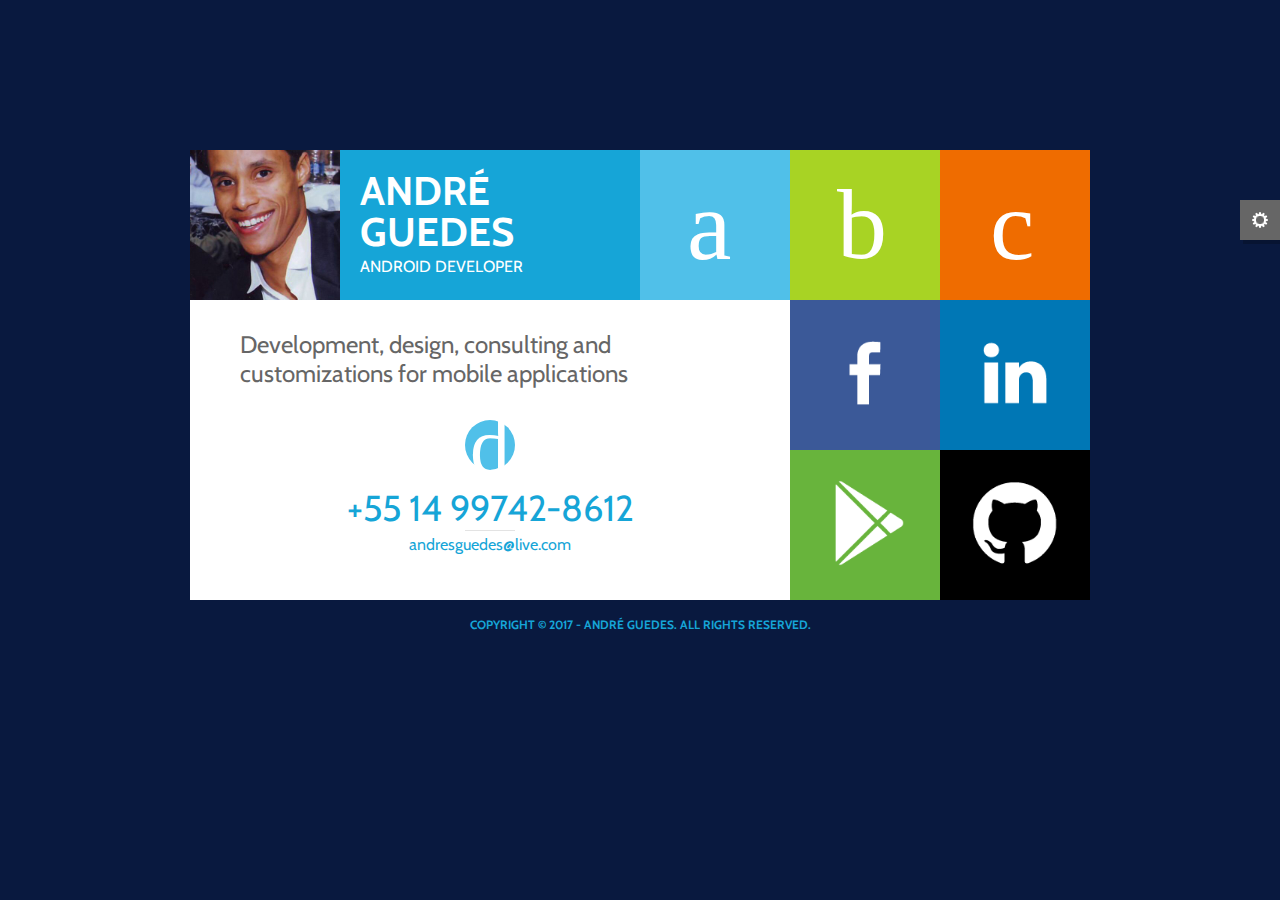
==== index.html @ df09ed5b "Adicionando o site" ====
<!DOCTYPE html>
<html>
	<head>
		<title>André Guedes - Resume</title>	
		<meta charset="UTF-8">
		<meta content="width=device-width, initial-scale=1, maximum-scale=1" name="viewport">
		<link rel="stylesheet" href="css/style.css">
		<link rel="stylesheet" href="css/responsive.css">
		<link rel="stylesheet" href="assets/prettyphoto/css/prettyPhoto.css">		
		<link rel="stylesheet" href="assets/colorpicker/colorpicker.css">		
		<script src="assets/jquery-1.10.2.min.js"></script>
		<script src="assets/jquery.tools.min.js"></script>
		<script src="assets/jquery.easing.js"></script>
		<script src="assets/googlemap_init.js"></script>
		<script src="http://maps.google.com/maps/api/js?sensor=false"></script>
		<script src="assets/jquery.isotope.min.js"></script>
		<script src="assets/main.js"></script>
		<script src="assets/prettyphoto/jquery.prettyPhoto.js"></script>
		<script src="assets/colorpicker/colorpicker.js"></script>
		<!--[if lt IE 9]>
	        <script src="assets/html5shiv.js"></script>
	    <![endif]-->
	</head>
	<body>
		<div id="page">
			<header id="header">
				<ul id="nav_tabs">
					<li class="splash">
						<a href="#splash">
							<div id="profile_photo">
								<img src="images/user_photo.jpg" height="150" width="150" alt="Title Example">
							</div>
							<div id="profile_name">
								<div id="author_name">
									<div class="profile_inner">
										<!-- You can edit name and lastname -->
										<div class="name">André Guedes</div>
										<div class="pos">Android Developer</div>
									</div>
								</div>
							</div>
						</a>
					</li>
					<li class="profile"><a href="#profile"><span class="icon">a</span></a></li>
					<li class="portfolio"><a href="#portfolio"><span class="icon">b</span></a></li>
					<li class="contacts"><a href="#contacts"><span class="icon">c</span></a></li>
				</ul>
			</header><!-- /Header -->
			<div id="main">
				<div id="tab_section">
					<div id="splash" class="tab_content"><!-- Main page -->
						<div class="author_info">
							<div class="user_desc">Development, design, consulting and customizations for mobile applications</div>
							<div class="phone_num">
								<span class="icon"></span>
								<span class="phone">+55 14 99742-8612</span>
							</div>
							<div class="addition">
								<span class="email">andresguedes@live.com</span>
							</div>
						</div>
						<div class="social_links">
							<ul>
								<li><a href="https://www.facebook.com/andre.guedes.545" target="blank" class="icon1"><span><img src="images/face.png" height="100" width="100" alt="Facebook profile"></span></a></li>
								<li><a href="https://br.linkedin.com/in/andresguedes" target="blank" class="icon2"><span><img src="images/linkedin.png" height="100" width="100" alt="LinkedIn profile"></span></a></li>
								<li><a href="https://play.google.com/store/apps/dev?id=8629831678636163649"  target="blank" class="icon3"><span><img src="images/play.png" height="100" width="100" alt="Google Developer profile"></span></a></li>
								<li><a href="https://github.com/andreguedes" target="blank" class="icon4"><span><img src="images/github.png" height="100" width="100" alt="Github profile"></span></a></li>
							</ul>
						</div>
					</div><!-- /Main Page -->
					<div id="resume" class="tab_content"><!-- Resume Section -->
						<div class="section-header opened">
							<a href="#" class="section_toggle"><span><img src="images/section_toggle.png" height="78" width="48" alt="Title Example"></span></a>
							<h2 class="section-title icon2">
								<span class="icon category1"></span>
								Work experience
							</h2>
						</div>
						<div class="section-content">
							<!-- Resume Post -->
							<article class="post resume_post resume_post_1 first odd">
								<div class="resume_period category1">
									<span class="period_from">05/16</span>
									<div class="period_to period_present">PRESENT</div>
								</div>
								<div class="extra_wrap">
									<div class="resume_header">
										<h4 class="post_title">
											<span class="post_title_icon category1 icon2"></span>
											S2IT - Araraquara - SP
										</h4>
										<h5 class="resume_position category1">
											<span class="icon icon2"></span>
											Android Developer
										</h5>
									</div>
									<div class="resume_content">
										<p>Android projects - GuiaFolha SP, Agillitas, Banco Rendimento, Codepe, RecyCard, PagNatura UOL, SACI (Usina Guarani), TopSeller (Aliança Atac.), ProCruza (CTC)<br><br>iOS project - PagNatura UOL</p>
									</div>
								</div>
							</article>
							<!-- /Resume Post -->
							<!-- Resume Post -->
							<article class="post resume_post resume_post_2 even">
								<div class="resume_period category1">
									<span class="period_from">07/14</span>
									<div class="period_to">04/16</div>
								</div>
								<div class="extra_wrap">
									<div class="resume_header">
										<h4 class="post_title">
											<span class="post_title_icon category1 icon2"></span>
											Acácia Consultoria - Marília - SP
										</h4>
										<h5 class="resume_position category1">
											<span class="icon icon2"></span>
											Systems Engineer Analyst
										</h5>
									</div>
									<div class="resume_content">
										<p>Android projects - Catálogo Digital, Papa-Fila, FretLink, AFV Android</p>
									</div>
								</div>
							</article>
							<!-- /Resume Post -->
							<!-- Resume Post -->
							<article class="post resume_post resume_post_2 odd">
								<div class="resume_period category1">
									<span class="period_from">12/12</span>
									<div class="period_to">07/14</div>
								</div>
								<div class="extra_wrap">
									<div class="resume_header">
										<h4 class="post_title">
											<span class="post_title_icon category1 icon2"></span>
											Boa Vista SCPC - Marília - SP
										</h4>
										<h5 class="resume_position category1">
											<span class="icon icon2"></span>
											Mobile Analyst Intern
										</h5>
									</div>
									<div class="resume_content">
										<p>Development of Android and Windows Phone applications for the internal services</p>
									</div>
								</div>
							</article>
							<!-- /Resume Post -->
						</div>
						<div class="section-header opened">
							<a href="#" class="section_toggle"><span><img src="images/section_toggle.png" height="78" width="48" alt="Title Example"></span></a>
							<h2 class="section-title icon2">
								<span class="icon category2"></span>
								Education
							</h2>
						</div>
						<div class="section-content">
							<!-- Resume Post -->
							<article class="post resume_post resume_post_2 odd">
								<div class="resume_period category2">
									<span class="period_from">PRESENT</span>
								</div>
								<div class="extra_wrap">
									<div class="resume_header">
										<h4 class="post_title">
											<span class="post_title_icon category2 icon3"></span>
											MBA
										</h4>
									</div>
									<div class="resume_content">
										<p>Looking for a tech MBA</p>
									</div>
								</div>
							</article>
							<!-- /Resume Post -->
							<!-- Resume Post -->
							<article class="post resume_post resume_post_2 odd">
								<div class="resume_period category2">
									<span class="period_from">2011</span>
									<div class="period_to">2014</div>
								</div>
								<div class="extra_wrap">
									<div class="resume_header">
										<h4 class="post_title">
											<span class="post_title_icon category2 icon3"></span>
											FATEC Garça
										</h4>
										<h5 class="resume_position category2">
											<span class="icon icon2"></span>
											Associates Degree
										</h5>
									</div>
									<div class="resume_content">
										<p>Excepteur sint occaecat cupidatat non proident, sunt in culpa qui officia deserunt mollit anim id est laborum. Lorem ipsum dolor sit amet, consectetur adipisicing elit.</p>
									</div>
								</div>
							</article>
							<!-- /Resume Post -->
							<!-- Resume Post -->
							<article class="post resume_post resume_post_2 even">
								<div class="resume_period category2">
									<span class="period_from">2007</span>
									<div class="period_to">2008</div>
								</div>
								<div class="extra_wrap">
									<div class="resume_header">
										<h4 class="post_title">
											<span class="post_title_icon category2 icon3"></span>
											ETEc Antonio Devisate
										</h4>
										<h5 class="resume_position category2">
											<span class="icon icon2"></span>
											Computer Technician
										</h5>
									</div>
									<div class="resume_content">
										<p>Lorem ipsum dolor sit amet, consectetur adipisicing elit, sed do eiusmod tempor incididunt ut labore et dolore magna aliqua.</p>
									</div>
								</div>
							</article>
							<!-- /Resume Post -->
							<!-- Resume Post -->
						</div>
						<div class="section-header widgets_section opened">
							<a href="#" class="section_toggle"><span><img src="images/section_toggle.png" height="78" width="48" alt="Title Example"></span></a>
							<h2 class="section-title icon2">
								<span class="icon"></span>
								Skills
							</h2>
						</div>
						<div class="skills_sidebar_section">
							<!-- Skills widget -->
							<aside class="widget-even widget widget_skills">
								<h3 class="widget_title">Programming Skills</h3>
								<div class="widget_inner">
									<div class="skills_row odd first">
										<span class="progressbar">
											<span class="progress" style="background-color: rgb(124, 175, 0);">
												<span class="caption_wrap">
													<span class="caption">Wordpress/</span>
													<span class="value">90%</span>
												</span>
											</span>
										</span>
									</div>
									<div class="skills_row even">
										<span class="progressbar">
											<span class="progress" style="background-color: rgb(168, 211, 36);">
												<span class="caption_wrap">
													<span class="caption">PHP/</span>
													<span class="value">80%</span>
												</span>
											</span>
										</span>
									</div>
									<div class="skills_row even">
										<span class="progressbar">
											<span class="progress" style="background-color: rgb(80, 192, 233);">
												<span class="caption_wrap">
													<span class="caption">HTML/</span>
													<span class="value">99%</span>
												</span>
											</span>
										</span>
									</div>
									<div class="skills_row even">
										<span class="progressbar">
											<span class="progress" style="background-color: rgb(22, 165, 215);">
												<span class="caption_wrap">
													<span class="caption">CSS/</span>
													<span class="value">90%</span>
												</span>
											</span>
										</span>
									</div>
									<div class="skills_row even">
										<span class="progressbar">
											<span class="progress" style="background-color: rgb(73, 124, 240);">
												<span class="caption_wrap">
													<span class="caption">MySQL/</span>
													<span class="value">70%</span>
												</span>
											</span>
										</span>
									</div>
									<div class="skills_row even">
										<span class="progressbar">
											<span class="progress" style="background-color: rgb(152, 118, 252);">
												<span class="caption_wrap">
													<span class="caption">JavaScript/</span>
													<span class="value">60%</span>
												</span>
											</span>
										</span>
									</div>
								</div>
							</aside>
							<!-- /Skills widget -->
							<!-- Skills widget -->
							<aside class="widget-odd widget widget_skills">
								<h3 class="widget_title">Graphic Skills</h3>
								<div class="widget_inner">
									<div class="skills_row odd first">
										<span class="progressbar">
											<span class="progress" style="background-color: rgb(152, 118, 252);">
												<span class="caption_wrap">
													<span class="caption">Adobe Photoshop/</span>
													<span class="value">99%</span>
												</span>
											</span>
										</span>
									</div>
									<div class="skills_row even">
										<span class="progressbar">
											<span class="progress" style="background-color: rgb(196, 118, 245);">
												<span class="caption_wrap">
													<span class="caption">Adobe Illustrator/</span>
													<span class="value">80%</span>
												</span>
											</span>
										</span>
									</div>
									<div class="skills_row even">
										<span class="progressbar">
											<span class="progress" style="background-color: rgb(240, 73, 73);">
												<span class="caption_wrap">
													<span class="caption">Adobe Indesign/</span>
													<span class="value">70%</span>
												</span>
											</span>
										</span>
									</div>
									<div class="skills_row even">
										<span class="progressbar">
											<span class="progress" style="background-color: rgb(255, 143, 69);">
												<span class="caption_wrap">
													<span class="caption">Corel Draw/</span>
													<span class="value">60%</span>
												</span>
											</span>
										</span>
									</div>
									<div class="skills_row even">
										<span class="progressbar">
											<span class="progress" style="background-color: rgb(249, 196, 54);">
												<span class="caption_wrap">
													<span class="caption">3D Max/</span>
													<span class="value">50%</span>
												</span>
											</span>
										</span>
									</div>
								</div>
							</aside>
							<!-- /Skills widget -->
						</div>
						<div class="resume_buttons">
							<a href="#" class="button_link download"><span>Download</span></a>
							<a href="print.html" class="button_link"><span>Print</span></a>
						</div>
					</div><!-- /Resume Section -->
					
					<div id="portfolio" class="tab_content"><!-- Portfolio Section -->
						<div class="portfolio_wrapper">
							<ul id="portfolio_iso_filters">
								<!-- Portfolio Categories -->
								<li><a data-filter="*" href="#" class="current">All</a></li>
								<li><a data-filter=".filter1" href="#">Web</a></li>
								<li><a data-filter=".filter2" href="#">Graphic</a></li>
								<li><a data-filter=".filter3" href="#">Photo</a></li>
							</ul>
							<div class="portfolio_items">
								<!-- Portfolio post -->
								<article class="portfolio_post filter1 filter3">
									<div class="post_pic portfolio_post_pic">
										<a href="assets/gallery/portfolio01.jpg" class="w_hover img-link img-wrap" rel="prettyPhoto[gallery]" title="Portfolio item">
											<span class="overlay"></span>
											<span class="link-icon"><img src="images/magnify.png" alt="Title Example"></span>
											<img src="images/portfolio1.jpg" height="400" width="600">
											<span class="caption">
												<h4 class="post_title">Vestibulum varius ligula</h4>
												<h5>Vivamus suscipit sem</h5>
											</span>
										</a>
									</div>
								</article>
								<!-- /Portfolio post -->
								<!-- Portfolio post -->
								<article class="portfolio_post filter2 filter1">
									<div class="post_pic portfolio_post_pic">
										<a href="assets/gallery/portfolio02.jpg" class="w_hover img-link img-wrap" rel="prettyPhoto[gallery]" title="Portfolio item">
											<span class="overlay"></span>
											<span class="link-icon"><img src="images/magnify.png" alt="Title Example"></span>
											<img src="images/portfolio2.jpg" height="400" width="600" alt="Title Example">
											<span class="caption">
												<h4 class="post_title">Duis dolor arcu, lobortis</h4>
												<h5>Aenean auctor tempor</h5>
											</span>
										</a>
									</div>
								</article> 
								<!-- /Portfolio post -->
								<!-- Portfolio post -->
								<article class="portfolio_post filter3 filter2">
									<div class="post_pic portfolio_post_pic">
										<a href="assets/gallery/portfolio03.jpg" class="w_hover img-link img-wrap" rel="prettyPhoto[gallery]" title="Portfolio item">
											<span class="overlay"></span>
											<span class="link-icon"><img src="images/magnify.png" alt="Title Example"></span>
											<img src="images/portfolio3.jpg" height="400" width="600" alt="Title Example">
											<span class="caption">
												<h4 class="post_title">Vivamus suscipit sem ut</h4>
												<h5>Vivamus ac ipsum ut</h5>
											</span>
										</a>
									</div>
								</article> 
								<!-- /Portfolio post -->
								<!-- Portfolio post -->
								<article class="portfolio_post filter1 filter3">
									<div class="post_pic portfolio_post_pic">
										<a href="assets/gallery/portfolio04.jpg" class="w_hover img-link img-wrap" rel="prettyPhoto[gallery]" title="Portfolio item">
											<span class="overlay"></span>
											<span class="link-icon"><img src="images/magnify.png" alt="Title Example"></span>
											<img src="images/portfolio4.jpg" height="400" width="600" alt="Title Example">
											<span class="caption">
												<h4 class="post_title">Sed rhoncus massa</h4>
												<h5>Vestibulum imperdiet purus</h5>
											</span>
										</a>
									</div>
								</article> 
								<!-- /Portfolio post -->
								<!-- Portfolio post -->
								<article class="portfolio_post filter2 filter1">
									<div class="post_pic portfolio_post_pic">
										<a href="assets/gallery/portfolio05.jpg" class="w_hover img-link img-wrap" rel="prettyPhoto[gallery]" title="Portfolio item">
											<span class="overlay"></span>
											<span class="link-icon"><img src="images/magnify.png" alt="Title Example"></span>
											<img src="images/portfolio5.jpg" height="400" width="600" alt="Title Example">
											<span class="caption">
												<h4 class="post_title">Donec sed euismod</h4>
												<h5>Curabitur aliquet lorem nisl</h5>
											</span>
										</a>
									</div>
								</article> 
								<!-- /Portfolio post -->
								<!-- Portfolio post -->
								<article class="portfolio_post filter3 filter2">
									<div class="post_pic portfolio_post_pic">
										<a href="assets/gallery/portfolio06.jpg" class="w_hover img-link img-wrap" rel="prettyPhoto[gallery]" title="Portfolio item">
											<span class="overlay"></span>
											<span class="link-icon"><img src="images/magnify.png" alt="Title Example"></span>
											<img src="images/portfolio6.jpg" height="400" width="600" alt="Title Example">
											<span class="caption">
												<h4 class="post_title">Phasellus fringilla sollicitudin</h4>
												<h5>Curabitur vulputate</h5>
											</span>
										</a>
									</div>
								</article> 
								<!-- /Portfolio post -->
								<!-- Portfolio post -->
								<article class="portfolio_post filter1 filter3">
									<div class="post_pic portfolio_post_pic">
										<a href="assets/gallery/portfolio07.jpg" class="w_hover img-link img-wrap" rel="prettyPhoto[gallery]" title="Portfolio item">
											<span class="overlay"></span>
											<span class="link-icon"><img src="images/magnify.png" alt="Title Example"></span>
											<img src="images/portfolio7.jpg" height="400" width="600" alt="Title Example">
											<span class="caption">
												<h4 class="post_title">Fusce eu mattis diam</h4>
												<h5>Vivamus aliquet odio nec</h5>
											</span>
										</a>
									</div>
								</article> 
								<!-- /Portfolio post -->
								<!-- Portfolio post -->
								<article class="portfolio_post filter2 filter1">
									<div class="post_pic portfolio_post_pic">
										<a href="assets/gallery/portfolio08.jpg" class="w_hover img-link img-wrap" rel="prettyPhoto[gallery]" title="Portfolio item">
											<span class="overlay"></span>
											<span class="link-icon"><img src="images/magnify.png" alt="Title Example"></span>
											<img src="images/portfolio8.jpg" height="400" width="600" alt="Title Example">
											<span class="caption">
												<h4 class="post_title">Quisque ullamcorper dui</h4>
												<h5>Sed ut eros ut urna</h5>
											</span>
										</a>
									</div>
								</article>  
								<!-- /Portfolio post -->
								<!-- Portfolio post -->
								<article class="portfolio_post filter3 filter2">
									<div class="post_pic portfolio_post_pic">
										<a href="assets/gallery/portfolio09.jpg" class="w_hover img-link img-wrap" rel="prettyPhoto[gallery]" title="Portfolio item">
											<span class="overlay"></span>
											<span class="link-icon"><img src="images/magnify.png" alt="Title Example"></span>
											<img src="images/portfolio9.jpg" height="400" width="600" alt="Title Example">
											<span class="caption">
												<h4 class="post_title">Aenean sit amet</h4>
												<h5>Proin sollicitudin pellentesque</h5>
											</span>
										</a>
									</div>
								</article>  
								<!-- /Portfolio post -->
								<!-- Portfolio post -->
								<article class="portfolio_post filter1 filter3">
									<div class="post_pic portfolio_post_pic">
										<a href="assets/gallery/portfolio10.jpg" class="w_hover img-link img-wrap" rel="prettyPhoto[gallery]" title="Portfolio item">
											<span class="overlay"></span>
											<span class="link-icon"><img src="images/magnify.png" alt="Title Example"></span>
											<img src="images/portfolio10.jpg" height="400" width="600" alt="Title Example">
											<span class="caption">
												<h4 class="post_title">Quisque a luctus erat</h4>
												<h5>Vestibulum pretium orci eu</h5>
											</span>
										</a>
									</div>
								</article> 
								<!-- /Portfolio post -->
								<!-- Portfolio post -->
								<article class="portfolio_post filter2 filter1">
									<div class="post_pic portfolio_post_pic">
										<a href="assets/gallery/portfolio11.jpg" class="w_hover img-link img-wrap" rel="prettyPhoto[gallery]" title="Portfolio item">
											<span class="overlay"></span>
											<span class="link-icon"><img src="images/magnify.png" alt="Title Example"></span>
											<img src="images/portfolio11.jpg" height="400" width="600" alt="Title Example">
											<span class="caption">
												<h4 class="post_title">Nulla vel bibendum</h4>
												<h5>Nunc quis magna eu nunc</h5>
											</span>
										</a>
									</div>
								</article> 
								<!-- /Portfolio post -->
								<!-- Portfolio post -->
								<article class="portfolio_post filter3 filter2">
									<div class="post_pic portfolio_post_pic">
										<a href="assets/gallery/portfolio12.jpg" class="w_hover img-link img-wrap" rel="prettyPhoto[gallery]" title="Portfolio item">
											<span class="overlay"></span>
											<span class="link-icon"><img src="images/magnify.png" alt="Title Example"></span>
											<img src="images/portfolio12.jpg" height="400" width="600" alt="Title Example">
											<span class="caption">
												<h4 class="post_title">Nulla vel bibendum</h4>
												<h5>Nunc quis magna eu nunc</h5>
											</span>
										</a>
									</div>
								</article> 
								<!-- /Portfolio post -->
								<!-- Portfolio post -->
								<article class="portfolio_post filter1 filter3">
									<div class="post_pic portfolio_post_pic">
										<a href="assets/gallery/portfolio13.jpg" class="w_hover img-link img-wrap" rel="prettyPhoto[gallery]" title="Portfolio item">
											<span class="overlay"></span>
											<span class="link-icon"><img src="images/magnify.png" alt="Title Example"></span>
											<img src="images/portfolio13.jpg" height="400" width="600" alt="Title Example">
											<span class="caption">
												<h4 class="post_title">Quisque ipsum tortor</h4>
												<h5>Curabitur bibendum metus</h5>
											</span>
										</a>
									</div>
								</article> 
								<!-- /Portfolio post -->
								<!-- Portfolio post -->
								<article class="portfolio_post filter2 filter1">
									<div class="post_pic portfolio_post_pic">
										<a href="assets/gallery/portfolio14.jpg" class="w_hover img-link img-wrap" rel="prettyPhoto[gallery]" title="Portfolio item">
											<span class="overlay"></span>
											<span class="link-icon"><img src="images/magnify.png" alt="Title Example"></span>
											<img src="images/portfolio14.jpg" height="400" width="600" alt="Title Example">
											<span class="caption">
												<h4 class="post_title">Vestibulum pretium orci</h4>
												<h5>Class aptent taciti sociosqu</h5>
											</span>
										</a>
									</div>
								</article> 
								<!-- /Portfolio post -->
							</div>
							<div id="portfolio_load_more">
							</div>
						</div>
					</div><!-- /Portfolio Section -->
					
					<div id="contacts" class="tab_content"><!-- Contacts Section -->
						<script type="text/javascript">
					    	jQuery(document).ready(function(){
								googlemap_init(jQuery("#gmap").get(0), "Avenida Nossa Senhora das Graças, 660 - Araraquara - SP - Brasil");
					    	});
						</script>
						<div class="map_wrap">
							<div class="map_overlay"></div>
							<div class="address_block">
								Avenida Nossa Senhora das Graças, 660 - Araraquara - SP - Brasil
							</div>
							<div id="gmap" class="sc_googlemap" style="width:100%; height:300px;"></div>
						</div>
						<div class="contacts_wrapper">
							<div class="col1">
								<div class="phone_num">
									<span class="icon"></span>
									<span class="phone">+55 14 99742-8612</span>
								</div>
								<div class="addition">
									<span class="email">andresguedes@live.com</span>
								</div>
							</div>
							<div class="col2">
								<div class="inner">
									<div class="contact_form">
										<h3 class="title">Contact me</h3>
										<form id="contact_form" mathod="post">
											<div class="field">
												<label class="required" for="contact_form_username">Name</label>
												<input id="contact_form_username" type="text" name="username">
											</div>
											<div class="field">
												<label class="required" for="contact_form_email">Email</label>
												<input id="contact_form_email" type="text" name="email">
											</div>
											<div class="field message">
												<label class="required" for="contact_form_message">Message</label>
												<textarea id="contact_form_message" name="message"></textarea>
											</div>
											<div class="button">
												<a href="#" class="enter"><span>Submit</span></a>
												<div class="req">Remember to fill out all the fields.</div>
											</div>
											<div class="result"></div>
										</form>
									</div>
									<script type="text/javascript">
											jQuery(document).ready(function() {
												jQuery(".contact_form .enter").click(function(e){
													userSubmitForm();
													e.preventDefault();
													return false;
												});
											});
											function userSubmitForm(){
												
    											/* Contact form messages */
    											empt = 'Name field can not be empty';
    											to_lng = 'Too long name field';
    											to_lng = 'Too long name field';
    											empt_mail = 'Too short (or empty) email address';
    											to_lng_mail = 'Too long email address';
    											incor = 'Incorrect email address';
    											mes_empt = 'Message can not be empty';
    											to_lng_mes = 'Too long message';
    											
												var error = formValidate(jQuery(".contact_form form"), {
													error_message_show: true,
													error_message_time: 5000,
													error_message_class: "sc_infobox sc_infobox_style_error",
													error_fields_class: "error_fields_class",
													exit_after_first_error: false,
													rules: [
														{
															field: "username",
															min_length: { value: 1,	 message: empt },
															max_length: { value: 160, message: to_lng}
														},
														{
															field: "email",
															min_length: { value: 7,	 message: empt_mail },
															max_length: { value: 60, message: to_lng_mail},
															mask: { value: "^([a-z0-9_\\-]+\\\.)*[a-z0-9_\\\-]+@[a-z0-9_\\-]+(\\\.[a-z0-9_\\-]+)*\\\.[a-z]{2,6}$", message: incor}
														},
														{
															field: "message",
															min_length: { value: 1,  message: mes_empt },
															max_length: { value: 200, message: to_lng_mes}
														}
													]
												});
												if (!error) {
													var user_name  = jQuery(".contact_form #contact_form_username").val();
													var user_email = jQuery(".contact_form #contact_form_email").val();
													var user_site  = jQuery(".contact_form #contact_form_site").val();
													var user_msg   = jQuery(".contact_form #contact_form_message").val();
													var data = {
														action: "submit_contact_form",
														user_name: user_name,
														user_email: user_email,
														user_site: user_site,
														user_msg: user_msg
													};
													jQuery.post("assets/sendmail.html", data, userSubmitFormResponse, "text");
												}
											}
											
											function userSubmitFormResponse(response) {
												var rez = JSON.parse(response);
												jQuery(".contact_form .result")
													.toggleClass("sc_infobox_style_error", false)
													.toggleClass("sc_infobox_style_success", false);
												if (rez.error == "") {
													jQuery(".contact_form .result").addClass("sc_infobox_style_success").html("Your message sent!");
													setTimeout("jQuery(\'.contact_form .result\').fadeOut(); jQuery(\'.contact_form form\').get(0).reset();", 3000);
												} else {
													jQuery(".contact_form .result").addClass("sc_infobox_style_error").html("Transmit failed!" + rez.error);
												}
												jQuery(".contact_form .result").fadeIn();
											}
										</script>
								</div>
							</div>
						</div>
					</div><!-- /Contacts Section -->
					
				</div>
			</div><!-- /Main -->
			<footer id="footer">
				<a href="#" id="toTop"></a>
				<div class="footer_copyright">
					Copyright &copy; 2017 - André Guedes. All rights reserved.
				</div>
			</footer>
			<script>
				jQuery(document).ready(function(){
				  	setColorPicker('bg_col');
				});
			</script>
			<div id="opt_block">
				<div class="opt_header">
					<span></span>
				</div>
				<div class="opt_row bg_color">
					<h3>background color:</h3>
					<div id="bg_col" class="colorSelector"></div>
				</div>
				<div class="opt_row bg_pat">
					<h3>Background Pattern:</h3>
					<ul class="patterns_select">
						<li><a href="#"><img src="assets/patterns/pattern1.png" alt=""></a></li>
						<li><a href="#"><img src="assets/patterns/pattern2.png" alt=""></a></li>
						<li><a href="#"><img src="assets/patterns/pattern3.jpg" alt=""></a></li>
						<li><a href="#"><img src="assets/patterns/pattern4.png" alt=""></a></li>
						<li><a href="#"><img src="assets/patterns/pattern5.png" alt=""></a></li>
					</ul>
				</div>
				<div class="opt_row bg_img">
					<h3>Background Image:</h3>
					<ul class="bg_select">
						<li><a href="#"><img src="assets/bg1.jpg" alt=""></a></li>
						<li><a href="#"><img src="assets/bg2.jpg" alt=""></a></li>
						<li><a href="#"><img src="assets/bg3.jpg" alt=""></a></li>
					</ul>
				</div>
			</div>
		</div><!--/Page-->
	</body>
</html>
---- css/style.css ----
/* Flat CV Styles */

@import url(http://fonts.googleapis.com/css?family=Cabin:400,400italic,700	);

html, body, div, span, applet, object, iframe,
h1, h2, h3, h4, h5, h6, p, blockquote, pre,
a, abbr, acronym, address, big, cite, code,
del, dfn, em, font, ins, kbd, q, s, samp,
small, strike, strong, sub, sup, tt, var,
dl, dt, dd, ol, ul, li,
fieldset, form, label, legend,
table, caption, tbody, tfoot, thead, tr, th, td {
	border: 0;
	font-family: inherit;
	font-size: 100%;
	font-style: inherit;
	font-weight: inherit;
	margin: 0;
	outline: 0;
	padding: 0;
	vertical-align: baseline;
}
 @font-face {
    font-family: 'FlatCV'; 
    src: url('../assets/FlatCV.eot');
    src: url('../assets/FlatCV.eot?#iefix') format('embedded-opentype'),
         url('../assets/FlatCV.woff') format('woff'),
         url('../assets/FlatCV.ttf') format('truetype'),
         url('../assets/FlatCV.html#flatcvregular') format('svg');
    font-weight: normal;
    font-style: normal;
}		
html {
	overflow-y: scroll; /* Keeps page centred in all browsers regardless of content height */
	-webkit-text-size-adjust: 100%; /* Prevents iOS text size adjust after orientation change, without disabling user zoom */
	-ms-text-size-adjust: 100%; /* www.456bereastreet.com/archive/201012/controlling_text_size_in_safari_for_ios_without_disabling_user_zoom/ */
}
body {
	height: 100%;
	background: #09193f;
	font-family: 'Cabin', sans-serif;
	font-size: 16px;
	line-height: 20px;
	color: #666;
	position: relative;
}
body.bg_img {
	background-color: #000 !important;
	background-position: center 0 !important;
	background-repeat: no-repeat !important;
	background-attachment: fixed !important;
}
h1 {
	font-size: 20px;
	line-height: 24px;
	margin-bottom: 10px;
}
h2 {
	font-size: 18px;
	line-height: 21px;
	margin-bottom: 10px;
}
h3 {
	font-size: 17px;
	line-height: 21px;
	margin-bottom: 10px;
}
h4 {
	font-size: 16px;
	line-height: 20px;
	margin-bottom: 10px;
}
h5 {
	font-size: 15px;
	line-height: 20px;
	margin-bottom: 10px;
}
h6 {
	font-size: 14px;
	line-height: 17px;
	margin-bottom: 10px;
}
.extra_wrap {
	overflow: hidden;
}
input[type="text"],
input[type="search"],
input[type="password"],
textarea {
	line-height: 15px;
	font-family: Arial, Helvetica, sans-serif;
	font-size: 12px;
	padding: 8px 10px 8px;
	border: 2px solid #e5e5e5;
	border-radius: 2px;
	background: #f5f5f5;
}
input[type="submit"] {
	background: #fff;
	border: 2px solid #e5e5e5;
	color: #b1b1b1;
	font-weight: 700;
	text-transform: uppercase;
	font-family: "Lato", sans-serif;
	cursor: pointer;
	font-size: 12px;
	height: 27px;
	padding: 0 7px 2px;
	line-height: 29px;
	-moz-box-sizing: content-box;
	box-sizing: content-box;
	border-radius: 3px;
}
input[type="submit"]:hover {
	background: #e5e5e5;
	color: #b1b1b1;
}
form label {
	cursor: pointer;	
}
form label.required {
	position: relative;
}
form label.required:after {
	content: "*";
	position: absolute;
	top: -2px;
	right: -12px;
	color: #bc3a3a;
	font-size: 18px;
	line-height: 22px;
	font-weight: 400;
}
textarea {
	overflow: auto;
	resize: none;
}
::selection {
	background: #16a5d7; /* Safari */
	color: #fff;
	}
::-moz-selection {
	color: #fff;
	background: #16a5d7; /* Firefox */
}
a {color: #16a5d7;}
a:hover {color: #646464;}
strong {
	font-weight: 700;
}
a img {
	border: none;
}

#page {   
	margin: 0 auto;
    max-width: 900px;
    padding: 150px 0 100px;
    vertical-align: middle;
    width: 100%;
}
#nav_tabs {
	overflow: hidden;
}
#nav_tabs li {
	float: left;
	width: 150px;
	list-style: none;
}
#nav_tabs li.splash {
	width: auto;
}
#nav_tabs li a {
	display: block;
	position: relative;
	height: 150px;
	-webkit-transition: color ease .4s, background ease .4s;
	-moz-transition: color ease .4s, background ease .4s;
	-ms-transition: color ease .4s, background ease .4s;
	-o-transition: color ease .4s, background ease .4s;
	transition: color ease .4s, background ease .4s;
	color: #fff;
	text-decoration: none;
}
#nav_tabs li.profile a {
	background: #50c0e9;
}
#nav_tabs li.portfolio a {
	background: #a8d324;
}
#nav_tabs li.contacts a {
	background: #ef6c00;
}
#nav_tabs li a:hover,
#nav_tabs li.current a {
	background: #fff !important;
}
#nav_tabs li a span {
	font-size: 100px;
	line-height: 100px;
	display: block;
	position: absolute;
	top: 26px;
	left: 47px;
	overflow: hidden;
	font-weight: normal;
}
#nav_tabs li.portfolio a span {top: 25px;}
#nav_tabs li.contacts a span {left: 50px;}
#nav_tabs li a:hover,
#nav_tabs li.current a {
	color: #ccc;
}
#profile_photo {
	float: left;
	min-height: 150px;
	background: #323232;
	width: 150px;
}
#profile_photo img {
	vertical-align: top;
	width: 100%;
	height: auto;
}
#header {
	overflow: hidden;
	background: #fff;
}
#profile_name {
    background: none repeat scroll 0 0 #16A5D7;
    color: #FFFFFF;
    float: left;
    height: 150px;
    width: 300px;
}
#profile_name .name {
    font-weight: 700;
    line-height: 41px;
    margin-bottom: 5px;
    text-transform: uppercase;
    font-size: 40px;
}
#profile_name .profile_inner {
	padding: 20px;
}
#profile_name .pos {
	text-transform: uppercase;
}
.icon {
    font-family: "FlatCV";
}


#main {
	background: #fcfcfc;
}
#tab_section > .tab_content {display: none;}
#tab_section #splash {
	background: #fff;
	overflow: hidden;
}
.author_info {
	float: left;
    max-width: 500px;
    overflow: hidden;
    padding: 30px 50px;
    text-align: center;
    width: 100%;
}
.author_info .user_desc {
	color: #666666;
    font-size: 24px;
    line-height: 29px;
    margin-bottom: 32px;
    padding-right: 40px;
    text-align: left;
}
.phone_num .icon {
	width: 50px;
	height: 50px;
	background: #50c0e9;
	display: inline-block;
	border-radius: 50px;
}
.phone_num .icon:after {
	content: "d";
	display: block;
	text-align: center;
	color: #fff;
	font-size: 80px;
	line-height: 80px;
	margin-top: -14px;
	font-weight: normal;
}
.phone_num .phone {
	padding: 8px 0 1px;
	display: block;
	font-size: 36px;
	line-height: 44px;
	color: #16a5d7;
	background: url(../images/phone_divider.gif) center bottom no-repeat;
}
.addition {
    padding-top: 4px;
}
.addition {
	margin-bottom: 42px;
}
.addition span {
	color: #16a5d7;
    display: block;
    font-size: 16px;
    line-height: 20px;
}
.addition span a {
	text-decoration: none;
	color: #16a5d7;
}
.addition span a:hover {
	color: #000;
}

/***/
#splash .social_links {
    float: right;
    width: 300px;
}
#splash .social_links ul {
	overflow: hidden;
	list-style: none;
}
#splash .social_links ul li {
	float: left;
	text-align: center;
}
#splash .social_links ul li a {
	-webkit-transition:  background ease .5s, color ease .5s;
	-moz-transition:  background ease .5s, color ease .5s;
	-ms-transition:  background ease .5s, color ease .5s;
	-o-transition:  background ease .5s, color ease .5s;
	transition:  background ease .5s, color ease .5s;
	display: block;
	width: 150px;
	height: 150px;
	overflow:hidden;
	font-family: "FlatCV";
	text-decoration: none;
	color: #fff;
	font-size: 100px;
	line-height: 100%;
}
#splash .social_links ul li a span {
  	display: block;
    padding-top: 23px;
    text-align: center;
}
.social_links .icon1 {
	background: #3B5998;
}
.social_links .icon2 {
	background: #0077B5;
}
.social_links .icon3 {
	background: #68B43C;
}
.social_links .icon4 {
	background: #000000;
}
#splash .social_links ul li a:hover {
	background: #fff;
	color: #ccc;
}
/***/

#footer {
	text-align: center;
	font-size: 12px;
	line-height: 15px;
	text-transform: uppercase;
	color: #16a5d7;
	padding: 17px 0;
	font-weight: 700;
}

/**Resume**/

#resume .section-header {
	background: url("../images/line_hor.gif") repeat-x scroll 0 bottom #FFFFFF;
    cursor: pointer;
    padding: 50px 50px 40px;
}
#resume .section-header .section_toggle {
	background: none repeat scroll 0 0 #FFFFFF;
    border-radius: 50px 50px 50px 50px;
    display: block;
    float: right;
    height: 50px;
    text-align: center;
	-webkit-transition: all ease .5s;
	-moz-transition: all ease .5s;
	-ms-transition: all ease .5s;
	-o-transition: all ease .5s;
	transition: all ease .5s;
    width: 50px;
}
#resume .section-header .section_toggle span {
	display: block;
    height: 24px;
    margin-top: 13px;
    overflow: hidden;
}
#resume .section-header .section_toggle span img {
	height: auto;
	-webkit-transition: all ease .2s;
	-moz-transition: all ease .2s;
	-ms-transition: all ease .2s;
	-o-transition: all ease .2s;
	transition: all ease .2s;
    vertical-align: top;
    width: 24px;
}
#resume .section-header:hover .section_toggle {
	background: #eee;
}
#resume .section-header.opened {
	background-image: none;
}
#resume .section-header h2 {
	color: #999999;
    font-size: 23px;
    font-weight: 700;
    line-height: 28px;
    overflow: hidden;
    padding: 10px 0 12px 64px;
    position: relative;
    text-transform: uppercase;	
}
#resume .section-header h2 .icon {
	border-radius: 50px 50px 50px 50px;
    display: block;
    height: 50px;
    left: 0;
    overflow: hidden;
    position: absolute;
    top: 0;
    width: 50px;
}
#resume .section-header h2 .icon:after {
	color: #FFFFFF;
    content: "e"; /*Available labels: e, h, j*/
    display: block;
    font-family: "FlatCV";
    font-size: 80px;
    font-weight: normal;
    padding-top: 12px;
    text-align: center;
    text-transform: lowercase;
}
.section-header .section-title .icon.category1 {
	background: #50C0E9;
}
.section-header .section-title .icon.category2 {
	background: #a8d324;
}
#resume .section-header h2 .icon.category2:after {
	padding-top: 8px;
	content: "h";
}
.resume_post {
	overflow: hidden;	
}
#resume .resume_post.even {
	background: #f7f7f7;
}
.resume_post .resume_period {
	text-transform: uppercase;
	float: left;
	width: 150px;
	text-align: center;
	font-size: 16px;
	line-height: 19px;
	padding-top: 55px;
	border-right: 1px solid #eaeaea;
	margin-right: -1px;
}
.resume_post .resume_period .period_to {
	display: block;
	font-weight: 700;
}
.resume_post .resume_period.category1 {
	color: #50C0E9;
}
.resume_post .resume_period.category2 {
	color: #7caf00;
}
.resume_post .extra_wrap {
	padding: 31px 0 0 30px;
	border-left: 1px solid #eaeaea;
}
.resume_post .extra_wrap .resume_header {
	overflow: hidden;
	font-size: 16px;
	line-height: 19px;
	text-transform: uppercase;
	font-weight: 700;
	color: #333333;
	padding-right: 32px;
	margin-bottom: 10px;
}
#resume .section-header {
	cursor: pointer;
	padding: 50px 50px 40px;
	background: url(../images/line_hor.gif) 0 bottom repeat-x #fff;
}
#resume .section-header.widgets_section {
	background: #fff;
}
#resume .section-header.opened .section_toggle span img {
	margin-top: -24px;
}
.resume_post .resume_header .post_title {
	float: left;
	-moz-box-sizing: border-box;
	box-sizing: border-box;
	width: 50%;
	padding: 10px 0 0 50px;
	position: relative;
}
.resume_post .resume_header .post_title .post_title_icon {
	position: absolute;
	top: 3px;
	left: 0;
	display: block;
	width: 35px;
	height: 35px;
	border-radius: 35px;
	overflow: hidden;
}
.resume_post .resume_header .post_title .post_title_icon:after {
	display: block;
	content: "f";
	font-weight: normal;
	text-transform: lowercase;
	color: #fff;
	font-family: "FlatCV";
	text-align: center;
	font-size: 50px;
	padding-top: 7px;
}
.resume_post .resume_header .post_title .post_title_icon.icon3:after {
	content: "g";
}
.resume_post .resume_header .post_title .post_title_icon.icon2:after {
	content: "f";
}
.resume_post .resume_header .post_title .post_title_icon.icon1:after {
	content: "k";
}
.resume_post .resume_content {
	padding: 0 40px 31px 0;
}
.resume_header .post_title_icon.category1 {
	background: #50C0E9;
}
.resume_header .post_title_icon.category2 {
	background: #7caf00;
}
.resume_post .resume_header .resume_position {
	float: right;
	width: 50%;
	padding: 10px 0 0 51px;
	-moz-box-sizing: border-box;
	box-sizing: border-box;
	position: relative;
}
.resume_post .resume_header .resume_position .icon {
	position: absolute;
	display: block;
	width: 35px;
	height: 35px;
	border-radius: 35px;
	top: 3px;
	left: 0;
	overflow: hidden;
}
.resume_post .resume_header .resume_position .icon:after {
	content: "e";
	color: #fff;
	text-transform: lowercase;
	display: block;
	text-align: center;
	font-size: 52px;
	font-weight: 400;
	padding-top: 7px;
}
.resume_post .resume_header .resume_position .icon.icon1:after {
	content: "j";
}
.resume_post .resume_header .resume_position .icon.icon2:after {
	content: "e";
	padding-top: 8px;
}
.resume_post .resume_header .resume_position .icon.icon3:after {
	content: "h";
	padding-top: 4px;
	font-size: 57px;
}
.resume_header .resume_position.category1 .icon {
	background: #50C0E9;
}
.resume_header .resume_position.category2 .icon {
	background: #a8d324;
}
#resume .section-header.widgets_section h2 .icon {
	background: #497CF0;
}
#resume .section-header.widgets_section h2 .icon:after {
	content: "i";
}
.skills_sidebar_section {
	padding: 45px 46px 30px 50px;
	overflow: hidden;
}
.skills_sidebar_section aside.widget {
	float: left;
    margin: 0 46px 20px 0;
    width: 379px;
}
.skills_sidebar_section aside.widget.widget-odd {
	float: right;
	margin-right: 0;
}
.skills_sidebar_section aside.widget h3 {
	color: #333333;
    font-size: 16px;
    font-weight: 700;
    line-height: 20px;
    margin-bottom: 16px;
    text-transform: uppercase;
}
.widget_skills .skills_row {
	margin-top: 1px;
}
.widget_skills .progress {
	-moz-box-sizing: border-box;
	box-sizing: border-box;
    border-radius: 3px 3px 3px 3px;
    display: block;
    font-size: 16px;
    height: 35px;
    line-height: 20px;
    padding-top: 7px;
    text-align: left;
    width: 0;
}
.widget_skills .progressbar {
	white-space: nowrap;
}
.widget_skills .caption {
    color: #FFFFFF;
    font-weight: bold;
    margin: 0 0 0 12px;
}
.widget_skills .value {
	color: #FFFFFF;
    font-weight: 400;
}
/**********/

.resume_buttons {
    background: none repeat scroll 0 0 #FFFFFF;
    overflow: hidden;
    padding: 43px 50px;
    text-align: center;
}
#contact_form .enter, a.button_link {
    background: none repeat scroll 0 0 #7CAF00;
    border-radius: 3px 3px 3px 3px;
    color: #FFFFFF;
    float: right;
    font-size: 16px;
    font-weight: 700;
    line-height: normal;
    padding-bottom: 2px;
    text-decoration: none;
    text-transform: uppercase;
    vertical-align: top;
}
#contact_form .enter span,
a.button_link span {
	vertical-align: top;
	display: inline-block;
	padding: 8px 14px 9px;
	background: #a8d324;
	border-radius: 3px;
}
#contact_form .enter span, a.button_link span {
    background: none repeat scroll 0 0 #A8D324;
    border-radius: 3px 3px 3px 3px;
    display: inline-block;
    padding: 8px 14px 9px;
    vertical-align: top;
}
a.button_link.download {
	background: #16A5D7;
}
a.button_link span {
    padding: 8px 0 9px;
    text-align: center;
    width: 117px;
}
a.button_link.download span {
	background: #50c0e9;
}
#contact_form .enter:hover span,
a.button_link:hover span {
	background: none;
}
#contact_form .enter:active,
a.button_link:active {
	-webkit-box-shadow: inset 0 0 0 2px rgba(0,0,0,.2);
	-moz-box-shadow: inset 0 0 0 2px rgba(0,0,0,.2);
	box-shadow: inset 0 0 0 2px rgba(0,0,0,.2);
}

/* Portfolio Section */


#portfolio .portfolio_items  {
	overflow: hidden;
}
#portfolio_iso_filters {
	overflow: hidden;
	padding: 59px 50px 60px;
	background: #fff;
}
#portfolio_iso_filters li {
	list-style: none;
	float: left;
	font-size: 16px;
	line-height: 20px;
	font-weight: 700;
	text-transform: uppercase;
	margin-right: 1px;
}
#portfolio_iso_filters li a {
	text-decoration: none;
	color: #666;
	display: inline-block;
	padding: 5px 10px 6px;
	border-radius: 2px;
}
#portfolio_iso_filters li a:hover {
	color: #16a5d7;
}
#portfolio_iso_filters li a.current {
	background: #16a5d7;
	color: #fff;
}
#portfolio .portfolio_items  {
	overflow: hidden;
}
#portfolio .portfolio_items article.portfolio_post {
	float: left;
	width: 300px;
	height: 200px;
	background: #323232;
	overflow: hidden;
}
#portfolio .portfolio_items article.portfolio_post.hidden {
	display: none;
}
#portfolio .portfolio_items article.portfolio_post .caption {
	position: absolute;
	left: 29px;
	top: -125px;
	-webkit-transition: all cubic-bezier(0, 0.35, .5, 0.3) .6s;
	-moz-transition: all cubic-bezier(0, 0.35, .5, 0.3) .6s;
	-ms-transition: all cubic-bezier(0, 0.35, .5, 0.3) .6s;
	-o-transition: all cubic-bezier(0, 0.35, .5, 0.3) .6s;
	transition: all cubic-bezier(0, 0.35, .5, 0.3) .6s;
}
#portfolio .portfolio_items article.portfolio_post .caption:hover {
	-webkit-transition: all ease .3s;
	-moz-transition: all ease .3s;
	-ms-transition: all ease .3s;
	-o-transition: all ease .3s;
	transition: all ease .3s;
}
#portfolio .portfolio_items article.portfolio_post .caption h4 {
	color: #fff;
	font-size: 16px;
	line-height: 20px;
	margin-bottom: 3px;
}
#portfolio .portfolio_items article.portfolio_post .caption h5 {
	font-size: 12px;
	font-weight: 700;
	text-transform: uppercase;
	line-height: 15px;
}
#portfolio .portfolio_items article.portfolio_post:hover .caption {
	top: 25px;
}
#portfolio .portfolio_items article.portfolio_post a {
	display: block;
	position: relative;
	color: #7caf00;
}
#portfolio .portfolio_items article.portfolio_post a img {
	vertical-align: top;
}
#portfolio .portfolio_items article.portfolio_post a .overlay {
	position: absolute;
	top: 0;
	bottom: 0;
	left: 0;
	right: 0;
	background: url(../images/portfolio_overlay.png) 0 0 repeat;
	opacity: 0;
	filter: alpha(opacity=0)
	-webkit-transition: all ease .5s;
	-moz-transition: all ease .5s;
	-ms-transition: all ease .5s;
	-o-transition: all ease .5s;
	transition: all ease .5s;
}
#portfolio .portfolio_items article.portfolio_post a:hover .overlay {
	opacity: 1;
	filter: alpha(opacity=100)
}
#portfolio .portfolio_items article.portfolio_post a .link-icon {
	display: block;
	position: absolute;
	top: 50%;
	left: 50%;
	width: 30px;
	height: 30px;
	margin-top: -15px;
	margin-left: -15px;
	transform: rotate(-360deg) scale(0);
	-webkit-transform: rotate(-90deg) scale(0);
	-webkit-transition: all cubic-bezier(0, 0.35, .5, 1.3) .4s;
	-moz-transition: all cubic-bezier(0, 0.35, .5, 1.3) .4s;
	-ms-transition: all cubic-bezier(0, 0.35, .5, 1.3) .4s;
	-o-transition: all cubic-bezier(0, 0.35, .5, 1.3) .4s;
	transition: all cubic-bezier(0, 0.35, .5, 1.3) .4s;
	opacity: 0;
	filter: alpha(opacity=0)
}
#portfolio .portfolio_items article.portfolio_post a:hover .link-icon {
	opacity: 1;
	filter: alpha(opacity=100);
	transform: rotate(0deg) scale(1);
	-webkit-transform: rotate(0deg) scale(1);
}
#portfolio .portfolio_items article.portfolio_post.even {
	background: #4d4d4d;
}
#portfolio .portfolio_items article.portfolio_post .img-wrap img {
	width: 100%;
	height: auto;
}
#more_results {
	display: inline-block;
	background: #7caf00;
	padding-bottom: 2px;
	border-radius: 3px;
	font-size: 16px;
	line-height: 35px;
	text-transform: uppercase;
	text-decoration: none;
	font-weight: 700;
	color: #fff;
}
#more_results span {
	display: inline-block;
	padding: 0 14px 0;
	height: 37px;
	background: #a8d324;
	border-radius: 3px;
}
#more_results:hover span {
	background: none;
}
#more_results:active {
	background: #7bb000;
	-webkit-box-shadow: inset 0 0 0 2px #638c00;
	-moz-box-shadow: inset 0 0 0 2px #638c00;
	box-shadow: inset 0 0 0 2px #638c00;
}
#more_results:active span {
	background: none;
}
#more_results.no_results {
	background: #ccc;
	-webkit-box-shadow: inset 0 0 0 2px #b2b2b2;
	-moz-box-shadow: inset 0 0 0 2px #b2b2b2;
	box-shadow: inset 0 0 0 2px #b2b2b2;
}
#more_results.no_results span {
	background: none;
}
#portfolio_load_more {
	padding: 30px;
	text-align: center;
}

/* ======================================= ISOTOPE SETTINGS =================================== */
.isotope-item {
  z-index: 2;
}

.isotope-hidden.isotope-item {
  pointer-events: none;
  z-index: 1;
}

/**** Isotope CSS3 transitions ****/

.isotope,
.isotope .isotope-item {
  -webkit-transition-duration: 0.8s;
     -moz-transition-duration: 0.8s;
      -ms-transition-duration: 0.8s;
       -o-transition-duration: 0.8s;
          transition-duration: 0.8s;
}

.isotope {
  -webkit-transition-property: height, width;
     -moz-transition-property: height, width;
      -ms-transition-property: height, width;
       -o-transition-property: height, width;
          transition-property: height, width;
}

.isotope .isotope-item {
  -webkit-transition-property: -webkit-transform, opacity;
     -moz-transition-property:    -moz-transform, opacity;
      -ms-transition-property:     -ms-transform, opacity;
       -o-transition-property:      -o-transform, opacity;
          transition-property:         transform, opacity;
}

/**** disabling Isotope CSS3 transitions ****/

.isotope.no-transition,
.isotope.no-transition .isotope-item,
.isotope .isotope-item.no-transition {
  -webkit-transition-duration: 0s;
     -moz-transition-duration: 0s;
      -ms-transition-duration: 0s;
       -o-transition-duration: 0s;
          transition-duration: 0s;
}
/* ======================================= /ISOTOPE SETTINGS =================================== */
.pp_play, .pp_pause {
	display: none !important;
}
.pp_content {position: relative;}
.pp_content .pp_nav {
	position: absolute;
	left: 0;
	right: 0;
	top: 50%;
	margin: -25px 0 0 0;
}
.pp_content_container .pp_content {
	padding-left: 0;
}
div.light_rounded .pp_nav a.pp_arrow_previous, 
div.light_rounded .pp_nav a.pp_arrow_next {
	position: absolute;
	display: block;
	width: 51px;
	height: 51px;
	background: #f5f5f5;
	right: 0;
}
div.light_rounded .pp_nav a.pp_arrow_previous span, 
div.light_rounded .pp_nav a.pp_arrow_next span {
	display: block;
	position: absolute;
	width: 15px;
	height: 25px;
	background: url(../images/popup_controls_s.png) 0 0 no-repeat;
	top: 13px;
	left: 18px;
}
div.light_rounded .pp_nav a.pp_arrow_next span {
	background-position: right 0;
}
div.light_rounded .pp_nav a:hover {
	background: #fff;
}
.pp_nav a.pp_arrow_previous {
	right: auto;
	left: 0;
} 
.pp_pic_holder.light_rounded .pp_expand {
	right: 53px;
	top: 0;
	background: #f7f7f7;
	width: 51px;
	height: 51px;
	text-align: center;
	text-indent: 0;
}
.pp_pic_holder.light_rounded .pp_expand span {
	display: inline-block;
	width: 25px;
	height: 25px;
	background: url(../images/lightbox_buttons_small.png) -25px 0 no-repeat;
	margin-top: 13px;
}
.pp_pic_holder.light_rounded .pp_expand:hover {
	background: #fff;
}
.pp_pic_holder .pp_content_container .pp_details {
	margin: 0;
	height: 51px;
}
.pp_overlay {cursor: pointer;}
.pp_pic_holder #pp_full_res {
	line-height: 0 !important;
}
.pp_pic_holder .pp_content_container .pp_fade {
	padding-bottom: 51px;
	background: #fff;
}
.pp_pic_holder.light_rounded .pp_close,
.pp_pic_holder.light_rounded .pp_contract {
	top: 0;
	right: 1px;
	width: 51px;
	height: 51px;
	background: #f7f7f7;
	text-align: center;
	text-indent: 0;
}
.pp_pic_holder.light_rounded .pp_contract {
	right: 53px;
}
.pp_pic_holder.light_rounded .pp_contract:hover {
	background: #fff;
}
.pp_pic_holder.light_rounded .pp_contract span {
	display: inline-block;
	width: 25px;
	height: 25px;
	background: url(../images/lightbox_buttons_small.png) 0 0 no-repeat;
	margin-top: 13px;
}
.pp_pic_holder.light_rounded .pp_close:hover {background: #fff;}
.pp_pic_holder.light_rounded .pp_close span {
	display: inline-block;
	width: 25px;
	height: 25px;
	background: url(../images/lightbox_buttons_small.png) right 0 no-repeat;
	margin-top: 13px;
}
div.light_rounded .pp_description {
	font-size: 16px;
	line-height: 20px;
	color: #666;
	padding: 15px 20px 0 20px;
}
/**/

/** Map **/

.map_wrap {
	position: relative;
}
.map_wrap .map_overlay {
	z-index: 999;
	position: absolute;
	top: 0;
	bottom: 0;
	left: 0;
	right: 0;
	background: url(../images/map_loader.gif) center center no-repeat #fff;
}
.map_wrap .address_block {
	position: absolute;
	bottom: 20px;
	left: 20px;
	height: 30px;
	background: #fff;
	font-size: 14px;
	line-height: 30px;
	color: #16a5d7;
	z-index: 500;
	font-weight: 700;
	padding: 0 12px;
	-webkit-box-shadow: -5px 9px 0 0 rgba(0,0,0,.2);
	-moz-box-shadow: -5px 9px 0 0 rgba(0,0,0,.2);
	box-shadow: -5px 9px 0 0 rgba(0,0,0,.2);
} 

/*********/

.contacts_wrapper {
	position: relative;
	overflow: hidden;
}
.contacts_wrapper:after {
	position: absolute;
	top: 0;
	bottom: 0;
	left: 0;
	right: 50%;
	background: #fff;
	content: "";
}
.contacts_wrapper .col1 {
	float: left;
	width: 50%;
}
.contacts_wrapper .col1.fwidth {
	width: 100%;
	padding-bottom: 50px;
	float: none;
}
.contacts_wrapper .col2 {
	overflow: hidden;
}
.contacts_wrapper .col2 .inner {
	padding: 43px 50px 50px;
}
.contacts_wrapper .col1 {
	text-align: center;
	overflow: hidden;
	position: relative;
	z-index: 999;
	padding-top: 50px;
}
.qrcode_vcard .vcard_title {
	color: #16a5d7;
	font-weight: 700;
	font-size: 16px;
	line-height: 20px;
	margin-bottom: 16px;
	padding: 8px 10px 0;
}

#contact_form label {
	display: table;
	font-size: 16px;
	color: #333;
	line-height: 20px;
	margin-bottom: 6px;
	font-weight: 700;
}
#contact_form .field.message label {
	margin-bottom: 5px;
}
#contact_form .field {
	margin-bottom: 15px;
}
#contact_form .field.message {
	margin-bottom: 9px;
}
#contact_form input[type="text"],
#contact_form textarea {
	padding: 10px 8px 10px;
	-moz-box-sizing: border-box;
	box-sizing: border-box;
	width: 100%;
	background: #fff;
	border: 2px solid #eeeeee;
}
#contact_form textarea {
	height: 112px;
}
#contact_form .button {
	overflow: hidden;
}
#contact_form .enter,
a.button_link {
	float: right;
	background: #7caf00;
	padding-bottom: 2px;
	border-radius: 3px;
	font-size: 16px;
	line-height: normal;
	text-transform: uppercase;
	text-decoration: none;
	font-weight: 700;
	color: #fff;
	vertical-align: top;
}
a.button_link {
    display: inline-block;
    float: none;
    margin-right: 6px;
}
#contact_form .enter:active,
a.button_link:active {
	-webkit-box-shadow: inset 0 0 0 2px rgba(0,0,0,.2);
	-moz-box-shadow: inset 0 0 0 2px rgba(0,0,0,.2);
	box-shadow: inset 0 0 0 2px rgba(0,0,0,.2);
}
#contact_form .req {
	padding-top: 10px;
	overflow: hidden;
	font-size: 13px;
	line-height: 16px;
	font-style: italic;
	color: #999999;
}
form label.required {
	position: relative;
}
form label.required:after {
	content: "*";
	position: absolute;
	top: -2px;
	right: -12px;
	color: #bc3a3a;
	font-size: 18px;
	line-height: 22px;
	font-weight: 400;
}
.contact_form h3 {
	margin-bottom: 24px;
	font-size: 23px;
	line-height: 28px;
	text-transform: uppercase;
	color: #16a5d7;
	font-weight: 700;
}
div.sc_infobox_style_error {
	padding: 20px;
	margin: 10px;
	color: #d29898;
	border: 1px solid #edcece;
	background: rgb(255,250,250); /* Old browsers */
	background: -moz-linear-gradient(top,  rgba(255,250,250,1) 0%, rgba(255,233,233,1) 100%); /* FF3.6+ */
	background: -webkit-gradient(linear, left top, left bottom, color-stop(0%,rgba(255,250,250,1)), color-stop(100%,rgba(255,233,233,1))); /* Chrome,Safari4+ */
	background: -webkit-linear-gradient(top,  rgba(255,250,250,1) 0%,rgba(255,233,233,1) 100%); /* Chrome10+,Safari5.1+ */
	background: -o-linear-gradient(top,  rgba(255,250,250,1) 0%,rgba(255,233,233,1) 100%); /* Opera 11.10+ */
	background: -ms-linear-gradient(top,  rgba(255,250,250,1) 0%,rgba(255,233,233,1) 100%); /* IE10+ */
	background: linear-gradient(to bottom,  rgba(255,250,250,1) 0%,rgba(255,233,233,1) 100%); /* W3C */
	filter: progid:DXImageTransform.Microsoft.gradient( startColorstr='#fffafa', endColorstr='#ffe9e9',GradientType=0 ); /* IE6-9 */
}
div.sc_infobox_style_success {
	padding: 20px;
	margin: 10px;
	color: #fff;
	background: #A8D324
}
.author_info .addition {
	margin-bottom: 0;
}
#toTop {
	display: none;
	position: fixed;
	right: 50%;
	margin-right: -550px;
	bottom: 100px;
	width: 50px;
	height: 50px;
	background: url(../images/to_top.png) 0 0 no-repeat;
}
#toTop:hover {
	background-position: 0 -50px;
}
.patterns_select {
	clear: both;
	padding-bottom: 4px;
	overflow: hidden;
}
.patterns_select li {
	margin-left: 10px;
	float: left;
	width: 25px;
	-webkit-box-shadow: 3px 4px 0 0 rgba(0,0,0,.1);
	-moz-box-shadow: 3px 4px 0 0 rgba(0,0,0,.1);
	box-shadow: 3px 4px 0 0 rgba(0,0,0,.1);
}
.patterns_select li:first-child {
	margin-left: 0;
}
.patterns_select li a {
	height: 25px;
	display: block;
	overflow: hidden;
}
.patterns_select li a img {
	width: 100%;
	height: auto;
}
.bg_select {
	clear: both;
	overflow: hidden;
	padding-bottom: 4px;
}
.bg_select li {
	float: left;
	width: 47px;
	overflow: hidden;
	margin-left: 12px;
	-webkit-box-shadow: 3px 4px 0 0 rgba(0,0,0,.1);
	-moz-box-shadow: 3px 4px 0 0 rgba(0,0,0,.1);
	box-shadow: 3px 4px 0 0 rgba(0,0,0,.1);
}
.bg_select li:first-child {
	margin-left: 0;
}
.bg_select li a {
	display: block;
	height: 25px;
}
.bg_select li a img {
	width: 100%;
	height: auto;
}
#opt_block {
	position: fixed;
	top: 200px;
	right: -222px;
	width: 222px;
	background: #616161;
}
#opt_block ul {
	list-style: none;
}
#opt_block .opt_row {
	position: relative;
	z-index: 10;
	padding: 33px 28px 26px;
	overflow: hidden;
}
#opt_block .opt_row h3 {
	padding-top: 4px;
	float: left;
	color: #fff;
	font-size: 12px;
	line-height: 17px;
	text-transform: uppercase;
}
#opt_block .opt_row h3 + div {
	float: right;
}
#opt_block .opt_row.bg_color {
	background: #525252;
}
#opt_block .opt_row.bg_pat {
	padding: 15px 28px 19px;
	background: #424242;
}
#opt_block .opt_row.bg_img {
	padding: 15px 28px 19px;
}
#opt_block .opt_row.bg_pat h3 {
	margin-bottom: 6px;
}
#opt_block .opt_row.bg_img {
	background: #303030;
}
#opt_block .opt_header {
	position: relative;
	z-index: 4;
	background: #666666;
	height: 40px;
	-webkit-box-shadow: -37px 4px 0 0 rgba(0,0,0,.2);
	-moz-box-shadow: -37px 4px 0 0 rgba(0,0,0,.2);
	box-shadow: -37px 4px 0 0 rgba(0,0,0,.2);
}
#opt_block .opt_header span {
	cursor: pointer;
	background: url(../images/settings_icon.png) center center no-repeat #666666;
	display: block;
	position: relative;
	width: 40px;
	height: 40px;
	margin-left: -40px;
	overflow: hidden;
}
.colorpicker {
	z-index: 999;
}
#opt_block .colorSelector {
	background-image: url(../images/picker.gif);
	background-position: right bottom;
	background-repeat: no-repeat;
	-webkit-box-shadow: 3px 4px 0 0 rgba(0,0,0,.1);
	-moz-box-shadow: 3px 4px 0 0 rgba(0,0,0,.1);
	box-shadow: 3px 4px 0 0 rgba(0,0,0,.1);
	width: 25px;
	height: 24px;
}
/******************/
---- css/responsive.css ----
/*******Styles for mobile and tablet resolutions*****/

@media (max-width: 949px ) and (min-width: 767px) {
    #page {
		padding-top: 100px;
        max-width: 750px;
		font-size: 14px;
		line-height: 17px;
    }
    #profile_photo {
    	width: 125px;
    	min-height: 125px;
    }
    #profile_name {
    	width: 250px;
    }
    #nav_tabs li {
    	width: 125px;
    }
    #nav_tabs li a {
    	height: 125px;
    }
    #profile_name .name {
    	font-size: 36px;
    	line-height: 36px;
    }
    #profile_name {
    	height: 125px;
    }
    #profile_name .profile_inner {
    	padding: 15px 20px;
    }
    #profile_name .name {
    	margin-bottom: 3px;
    }
    #profile_name .pos {
    	font-size: 14px;
    }
    #splash .social_links ul li a {
    	height: 125px;
    	width: 125px;
    }
    #splash .social_links {
    	width: 250px;
    }
    .author_info .user_desc {
    	font-size: 20px;
    	line-height: 24px;
    }
    .author_info {
    	max-width: 436px;
    	padding: 24px 32px 18px 32px;
    }
    .author_info .user_desc {
    	padding: 0 20px 0 10px;
    }
    .author_info .user_desc {
    	margin-bottom: 17px;
    }
    .phone_num .phone {
    	font-size: 30px;
    	line-height: 36px;
    }
    .phone_num .phone {
    	padding-top: 12px;
    	padding-bottom: 3px;
    }
    .addition span {
    	line-height: 18px;
    	font-size: 14px;
    }
    .addition {padding-top: 6px;}
    #nav_tabs li a span {
    	top: 13px;
    	left: 38px;
    }
    #nav_tabs li.portfolio a span {top: 14px;}
    #nav_tabs li.contacts a span {
    	left: 38px;
    }
   	#splash .social_links ul li a span {
   		padding-top: 5px;
   	}
   	.skills_sidebar_section {
   		padding: 38px 39px 30px 42px;
   	}
   	.skills_sidebar_section aside.widget {
   		width: 314px;
   		margin: 0 41px 20px 0;
   	}
   	.resume_post .resume_period {
   		width: 125px;
   	}
   	.resume_post .extra_wrap {
   		padding: 20px 0 0 20px;
   	}
   	.resume_post .resume_header .post_title {
   		font-size: 14px;
   		line-height: 20px;
   		padding-left: 45px;
   	}
   	.resume_post .resume_header .resume_position {
   		font-size: 14px;
   		line-height: 20px;
   		padding-left: 45px;
   	}
  	.resume_post .extra_wrap .resume_header {
  		margin-bottom: 11px;
   		padding-right: 19px;
   	}
   	#resume .section-header {
   		padding: 38px 38px 27px;
   	}
   	.resume_post .resume_period {
   		font-size: 14px;
   		line-height: 17px;
   		padding-top: 45px;
   	}
   	.resume_post .resume_content {
   		padding-bottom: 20px;
   	}
   	.skills_sidebar_section aside.widget h3 {
   		font-size: 14px;
   		line-height: 17px;
   		margin-bottom: 15px;
   	}
   	#portfolio .portfolio_items article.portfolio_post {
   		width: 250px;
   		height: 167px;
   	}
   	#portfolio_iso_filters {
   		padding: 39px 40px 40px;
   	}
   	.contacts_wrapper .col1 {
   		padding-top: 42px;
   	}
   	.addition {
   		margin-bottom: 25px;
   	}
   	.contacts_wrapper .col2 .inner {
   		padding: 35px 42px 42px;
   	}
   	#toTop {display: none !important;}
}

@media (max-width: 767px) {
	#page {
		padding-top: 75px;
		width: 450px;
	}
	#nav_tabs li.splash + li {
		clear: both;
	}
	.author_info {
		max-width: none;
		width: auto;
		float: left;
	}
	#splash .social_links ul li a {
		width: 225px;
	}
	#splash .social_links {
		float: none;
		width: 100%;
		clear: both;
	}
	.author_info .user_desc {
		padding-right: 0;
		margin-bottom: 26px;
	}
	#portfolio .portfolio_items article.portfolio_post {
		width: 450px;
		height: 300px;
	}
	.contacts_wrapper .col1 {
		float: none;
		width: 100%;
	}
	.contacts_wrapper .col1 {
		clear: both;
		width: 100%;
	}
	.contacts_wrapper .col1 .qrcode_vcard {
		display: none;
	}
	.contacts_wrapper:after {
		display: none;
	}
	.resume_post .resume_header .post_title {
		float: none;
		width: auto;
	}
	.resume_post .resume_header .resume_position {
		clear: both;
		float: none;
	}
	.resume_post .resume_period {
		width: 100px;
		padding-top: 25px;
	}
	.resume_post .extra_wrap {
		padding-top: 27px;
	}
	.skills_sidebar_section {
		padding: 30px 50px;
	}
	.skills_sidebar_section aside.widget {
		width: 100%;
		float: left;
		margin: 0 0 45px 0;
	}
}

@media (max-width: 479px) {
	#page {
		padding-top: 50px;
		width: 300px;
	}
	#nav_tabs li a {
		height: 100px;	
	}
	#nav_tabs li a span {
		top: 0;
		left: 25px;
	}
	#nav_tabs li.portfolio a span {
		top: 0;
	}
	#nav_tabs li.contacts a span {
		left: 25px;
	}
	#nav_tabs li {
		width: 100px;
	}
	#profile_photo {
		width: 100px;
		height: 100px;
		min-height: 100px;
		overflow: hidden;
	}
	#profile_name {
		width: 200px;
		height: 100px;
	}
	#profile_name .name {
		font-size: 25px !important;
		line-height: 25px !important;
		margin-bottom: 4px;
	}
	#profile_name .profile_inner {
		padding: 15px 14px 10px;
	}
	#profile_name .pos {
		font-size: 12px;
		line-height: 16px;
	}
	.author_info {
		padding: 15px 20px;
	}
	.author_info .user_desc {
		font-size: 16px;
		line-height: 19px;
	}
	.phone_num .icon {
		width: 36px;
		height: 36px;
	}
	.phone_num .icon:after {
		font-size: 57px;
		margin-top: -21px;
	}
	.phone_num .phone {
		font-size: 30px;
		line-height: 30px;
	}
	.author_info .user_desc {
		margin-bottom: 28px;
	}
	.phone_num .phone {
		padding-bottom: 6px;
		padding-top: 10px;
	}
	.addition {
		padding-top: 6px;
	}
	.addition span {
		font-size: 14px;	
		line-height: 18px;
	}
	#splash .social_links ul li a {
		width: 150px;
		height: 100px;
	}
	#splash .social_links ul li a span {
		padding-top: 0;
		margin-top: -5px;
	}
	.resume_post .resume_period {
		width: 60px;
	}
	.resume_post .resume_period .period_present {
		font-size: 12px;
	}
	#resume .section-header h2 .icon {
		width: 36px;
		height: 36px;
	}
	#resume .section-header h2 {
		font-size: 17px;
		line-height: 26px;
		padding: 5px 0 12px 45px;
		margin-bottom: 0;
	}
	#resume .section-header {
		padding: 32px 20px 25px
	}
	#resume .section-header .section_toggle {
		width: 36px;
		height: 36px;
	}
	#resume .section-header .section_toggle span {
		margin-top: 9px;
		height: 18px;
	}
	#resume .section-header .section_toggle span img {
		width: 18px;
		margin-top: 0px;
	}
	#resume .section-header.opened .section_toggle span img {
		margin-top: -18px;
	}
	#resume .section-header h2 .icon:after {
		font-size: 57px;
		padding-top: 5px;
	}
	.resume_post .extra_wrap {
		padding: 31px 0 0 20px;
	}
	.resume_post .resume_header .post_title .post_title_icon {
		width: 24px;
		height: 24px;
	}
	.resume_post .resume_header .resume_position .icon {
		width: 24px;
		height: 24px;
	}
	.resume_post .resume_period {
		font-size: 14px;
		line-height: 18px;
	}
	.resume_post .resume_header .post_title .post_title_icon:after,
	.resume_post .resume_header .resume_position .icon:after {
		font-size: 34px;
		padding-top: 1px;
	}
	.resume_post .resume_header .resume_position .icon.icon3:after {
		font-size: 37px;
		padding-top: 0;
	}
	#resume .section-header h2.icon3 .icon:after {
		padding-top: 2px;
	}
	.resume_post .extra_wrap {
		padding-top: 17px;
	}
	.resume_post .resume_header .post_title {
		margin-bottom: 12px;
	}
	.resume_post .resume_header .post_title,
	.resume_post .resume_header .resume_position {
		padding: 5px 0 0 34px;
		font-size: 14px;
		line-height: 20px;
	}
	.resume_post .resume_period {
		padding-top: 16px;
	}
	.skills_sidebar_section {
		padding: 30px 20px;
	}
	#portfolio .portfolio_items article.portfolio_post {
		width: 300px;
		height: 200px;
	}
	#portfolio_iso_filters {
		padding: 35px 20px;
	}
	#portfolio_iso_filters li {
		font-size: 14px;
		line-height: 17px;
	}
	.contacts_wrapper .col2 .inner {
		padding: 23px 20px 30px;
	}
	.sc_contact_form h3 {
		font-size: 17px;
		line-height: 22px;
	}
	.resume_buttons {
		padding: 43px 10px;
	}
	.resume_post .resume_header .resume_position .icon.icon2:after {
		padding-top: 2px;
	}
	#resume .section-header h2 .icon.category2:after {
		padding-top: 3px;
	}
}

/****************************************************/
---- assets/prettyphoto/css/prettyPhoto.css ----
div.pp_default .pp_top,div.pp_default .pp_top .pp_middle,div.pp_default .pp_top .pp_left,div.pp_default .pp_top .pp_right,div.pp_default .pp_bottom,div.pp_default .pp_bottom .pp_left,div.pp_default .pp_bottom .pp_middle,div.pp_default .pp_bottom .pp_right{height:13px}
div.pp_default .pp_top .pp_left{background:url(../images/prettyPhoto/default/sprite.png) -78px -93px no-repeat}
div.pp_default .pp_top .pp_middle{background:url(../images/prettyPhoto/default/sprite_x.png) top left repeat-x}
div.pp_default .pp_top .pp_right{background:url(../images/prettyPhoto/default/sprite.png) -112px -93px no-repeat}
div.pp_default .pp_content .ppt{color:#f8f8f8}
div.pp_default .pp_content_container .pp_left{background:url(../images/prettyPhoto/default/sprite_y.png) -7px 0 repeat-y;padding-left:13px}
div.pp_default .pp_content_container .pp_right{background:url(../images/prettyPhoto/default/sprite_y.png) top right repeat-y;padding-right:13px}
div.pp_default .pp_next:hover{background:url(../images/prettyPhoto/default/sprite_next.png) center right no-repeat;cursor:pointer}
div.pp_default .pp_previous:hover{background:url(../images/prettyPhoto/default/sprite_prev.png) center left no-repeat;cursor:pointer}
div.pp_default .pp_expand{background:url(../images/prettyPhoto/default/sprite.png) 0 -29px no-repeat;cursor:pointer;width:28px;height:28px}
div.pp_default .pp_expand:hover{background:url(../images/prettyPhoto/default/sprite.png) 0 -56px no-repeat;cursor:pointer}
div.pp_default .pp_contract{background:url(../images/prettyPhoto/default/sprite.png) 0 -84px no-repeat;cursor:pointer;width:28px;height:28px}
div.pp_default .pp_contract:hover{background:url(../images/prettyPhoto/default/sprite.png) 0 -113px no-repeat;cursor:pointer}
div.pp_default .pp_close{width:30px;height:30px;background:url(../images/prettyPhoto/default/sprite.png) 2px 1px no-repeat;cursor:pointer}
div.pp_default .pp_gallery ul li a{background:url(../images/prettyPhoto/default/default_thumb.png) center center #f8f8f8;border:1px solid #aaa}
div.pp_default .pp_social{margin-top:7px}
div.pp_default .pp_gallery a.pp_arrow_previous,div.pp_default .pp_gallery a.pp_arrow_next{position:static;left:auto}
div.pp_default .pp_nav .pp_play,div.pp_default .pp_nav .pp_pause{background:url(../images/prettyPhoto/default/sprite.png) -51px 1px no-repeat;height:30px;width:30px}
div.pp_default .pp_nav .pp_pause{background-position:-51px -29px}
div.pp_default a.pp_arrow_previous,div.pp_default a.pp_arrow_next{background:url(../images/prettyPhoto/default/sprite.png) -31px -3px no-repeat;height:20px;width:20px;margin:4px 0 0}
div.pp_default a.pp_arrow_next{left:52px;background-position:-82px -3px}
div.pp_default .pp_content_container .pp_details{margin-top:5px}
div.pp_default .pp_nav{clear:none;height:30px;width:110px;position:relative}
div.pp_default .pp_nav .currentTextHolder{font-family:Georgia;font-style:italic;color:#999;font-size:11px;left:75px;line-height:25px;position:absolute;top:2px;margin:0;padding:0 0 0 10px}
div.pp_default .pp_close:hover,div.pp_default .pp_nav .pp_play:hover,div.pp_default .pp_nav .pp_pause:hover,div.pp_default .pp_arrow_next:hover,div.pp_default .pp_arrow_previous:hover{opacity:0.7}
div.pp_default .pp_description{font-size:11px;font-weight:700;line-height:14px;margin:5px 50px 5px 0}
div.pp_default .pp_loaderIcon{background:url(../images/prettyPhoto/default/loader.gif) center center no-repeat}
div.light_rounded .pp_next:hover{background:url(../images/prettyPhoto/light_rounded/btnNext.png) center right no-repeat;cursor:pointer}
div.light_rounded .pp_previous:hover{background:url(../images/prettyPhoto/light_rounded/btnPrevious.png) center left no-repeat;cursor:pointer}
div.light_rounded .pp_expand{background:url(../images/prettyPhoto/light_rounded/sprite.png) -31px -26px no-repeat;cursor:pointer}
div.light_rounded .pp_expand:hover{background:url(../images/prettyPhoto/light_rounded/sprite.png) -31px -47px no-repeat;cursor:pointer}
div.light_rounded .pp_contract{background:url(../images/prettyPhoto/light_rounded/sprite.png) 0 -26px no-repeat;cursor:pointer}
div.light_rounded .pp_contract:hover{background:url(../images/prettyPhoto/light_rounded/sprite.png) 0 -47px no-repeat;cursor:pointer}
div.light_rounded .pp_close{width:75px;height:22px;background:url(../images/prettyPhoto/light_rounded/sprite.png) -1px -1px no-repeat;cursor:pointer}
div.light_rounded .pp_nav .pp_play{background:url(../images/prettyPhoto/light_rounded/sprite.png) -1px -100px no-repeat;height:15px;width:14px}
div.light_rounded .pp_nav .pp_pause{background:url(../images/prettyPhoto/light_rounded/sprite.png) -24px -100px no-repeat;height:15px;width:14px}
div.light_rounded .pp_arrow_previous{background:url(../images/prettyPhoto/light_rounded/sprite.png) 0 -71px no-repeat}
div.light_rounded .pp_arrow_next{background:url(../images/prettyPhoto/light_rounded/sprite.png) -22px -71px no-repeat}
div.dark_rounded .pp_top .pp_left{background:url(../images/prettyPhoto/dark_rounded/sprite.png) -88px -53px no-repeat}
div.dark_rounded .pp_top .pp_right{background:url(../images/prettyPhoto/dark_rounded/sprite.png) -110px -53px no-repeat}
div.dark_rounded .pp_content_container .pp_left{background:url(../images/prettyPhoto/dark_rounded/contentPattern.png) top left repeat-y}
div.dark_rounded .pp_content_container .pp_right{background:url(../images/prettyPhoto/dark_rounded/contentPattern.png) top right repeat-y}
div.dark_rounded .pp_next:hover{background:url(../images/prettyPhoto/dark_rounded/btnNext.png) center right no-repeat;cursor:pointer}
div.dark_rounded .pp_previous:hover{background:url(../images/prettyPhoto/dark_rounded/btnPrevious.png) center left no-repeat;cursor:pointer}
div.dark_rounded .pp_expand{background:url(../images/prettyPhoto/dark_rounded/sprite.png) -31px -26px no-repeat;cursor:pointer}
div.dark_rounded .pp_expand:hover{background:url(../images/prettyPhoto/dark_rounded/sprite.png) -31px -47px no-repeat;cursor:pointer}
div.dark_rounded .pp_contract{background:url(../images/prettyPhoto/dark_rounded/sprite.png) 0 -26px no-repeat;cursor:pointer}
div.dark_rounded .pp_contract:hover{background:url(../images/prettyPhoto/dark_rounded/sprite.png) 0 -47px no-repeat;cursor:pointer}
div.dark_rounded .pp_close{width:75px;height:22px;background:url(../images/prettyPhoto/dark_rounded/sprite.png) -1px -1px no-repeat;cursor:pointer}
div.dark_rounded .pp_description{margin-right:85px;color:#fff}
div.dark_rounded .pp_nav .pp_play{background:url(../images/prettyPhoto/dark_rounded/sprite.png) -1px -100px no-repeat;height:15px;width:14px}
div.dark_rounded .pp_nav .pp_pause{background:url(../images/prettyPhoto/dark_rounded/sprite.png) -24px -100px no-repeat;height:15px;width:14px}
div.dark_rounded .pp_arrow_previous{background:url(../images/prettyPhoto/dark_rounded/sprite.png) 0 -71px no-repeat}
div.dark_rounded .pp_arrow_next{background:url(../images/prettyPhoto/dark_rounded/sprite.png) -22px -71px no-repeat}
div.dark_rounded .pp_bottom .pp_left{background:url(../images/prettyPhoto/dark_rounded/sprite.png) -88px -80px no-repeat}
div.dark_rounded .pp_bottom .pp_right{background:url(../images/prettyPhoto/dark_rounded/sprite.png) -110px -80px no-repeat}
div.dark_rounded .pp_loaderIcon{background:url(../images/prettyPhoto/dark_rounded/loader.gif) center center no-repeat}
div.dark_square .pp_left,div.dark_square .pp_middle,div.dark_square .pp_right,div.dark_square .pp_content{background:#000}
div.dark_square .pp_description{color:#fff;margin:0 85px 0 0}
div.dark_square .pp_loaderIcon{background:url(../images/prettyPhoto/dark_square/loader.gif) center center no-repeat}
div.dark_square .pp_expand{background:url(../images/prettyPhoto/dark_square/sprite.png) -31px -26px no-repeat;cursor:pointer}
div.dark_square .pp_expand:hover{background:url(../images/prettyPhoto/dark_square/sprite.png) -31px -47px no-repeat;cursor:pointer}
div.dark_square .pp_contract{background:url(../images/prettyPhoto/dark_square/sprite.png) 0 -26px no-repeat;cursor:pointer}
div.dark_square .pp_contract:hover{background:url(../images/prettyPhoto/dark_square/sprite.png) 0 -47px no-repeat;cursor:pointer}
div.dark_square .pp_close{width:75px;height:22px;background:url(../images/prettyPhoto/dark_square/sprite.png) -1px -1px no-repeat;cursor:pointer}
div.dark_square .pp_nav{clear:none}
div.dark_square .pp_nav .pp_play{background:url(../images/prettyPhoto/dark_square/sprite.png) -1px -100px no-repeat;height:15px;width:14px}
div.dark_square .pp_nav .pp_pause{background:url(../images/prettyPhoto/dark_square/sprite.png) -24px -100px no-repeat;height:15px;width:14px}
div.dark_square .pp_arrow_previous{background:url(../images/prettyPhoto/dark_square/sprite.png) 0 -71px no-repeat}
div.dark_square .pp_arrow_next{background:url(../images/prettyPhoto/dark_square/sprite.png) -22px -71px no-repeat}
div.dark_square .pp_next:hover{background:url(../images/prettyPhoto/dark_square/btnNext.png) center right no-repeat;cursor:pointer}
div.dark_square .pp_previous:hover{background:url(../images/prettyPhoto/dark_square/btnPrevious.png) center left no-repeat;cursor:pointer}
div.light_square .pp_expand{background:url(../images/prettyPhoto/light_square/sprite.png) -31px -26px no-repeat;cursor:pointer}
div.light_square .pp_expand:hover{background:url(../images/prettyPhoto/light_square/sprite.png) -31px -47px no-repeat;cursor:pointer}
div.light_square .pp_contract{background:url(../images/prettyPhoto/light_square/sprite.png) 0 -26px no-repeat;cursor:pointer}
div.light_square .pp_contract:hover{background:url(../images/prettyPhoto/light_square/sprite.png) 0 -47px no-repeat;cursor:pointer}
div.light_square .pp_close{width:75px;height:22px;background:url(../images/prettyPhoto/light_square/sprite.png) -1px -1px no-repeat;cursor:pointer}
div.light_square .pp_nav .pp_play{background:url(../images/prettyPhoto/light_square/sprite.png) -1px -100px no-repeat;height:15px;width:14px}
div.light_square .pp_nav .pp_pause{background:url(../images/prettyPhoto/light_square/sprite.png) -24px -100px no-repeat;height:15px;width:14px}
div.light_square .pp_arrow_previous{background:url(../images/prettyPhoto/light_square/sprite.png) 0 -71px no-repeat}
div.light_square .pp_arrow_next{background:url(../images/prettyPhoto/light_square/sprite.png) -22px -71px no-repeat}
div.light_square .pp_next:hover{background:url(../images/prettyPhoto/light_square/btnNext.png) center right no-repeat;cursor:pointer}
div.light_square .pp_previous:hover{background:url(../images/prettyPhoto/light_square/btnPrevious.png) center left no-repeat;cursor:pointer}
div.facebook .pp_top .pp_left{background:url(../images/prettyPhoto/facebook/sprite.png) -88px -53px no-repeat}
div.facebook .pp_top .pp_middle{background:url(../images/prettyPhoto/facebook/contentPatternTop.png) top left repeat-x}
div.facebook .pp_top .pp_right{background:url(../images/prettyPhoto/facebook/sprite.png) -110px -53px no-repeat}
div.facebook .pp_content_container .pp_left{background:url(../images/prettyPhoto/facebook/contentPatternLeft.png) top left repeat-y}
div.facebook .pp_content_container .pp_right{background:url(../images/prettyPhoto/facebook/contentPatternRight.png) top right repeat-y}
div.facebook .pp_expand{background:url(../images/prettyPhoto/facebook/sprite.png) -31px -26px no-repeat;cursor:pointer}
div.facebook .pp_expand:hover{background:url(../images/prettyPhoto/facebook/sprite.png) -31px -47px no-repeat;cursor:pointer}
div.facebook .pp_contract{background:url(../images/prettyPhoto/facebook/sprite.png) 0 -26px no-repeat;cursor:pointer}
div.facebook .pp_contract:hover{background:url(../images/prettyPhoto/facebook/sprite.png) 0 -47px no-repeat;cursor:pointer}
div.facebook .pp_close{width:22px;height:22px;background:url(../images/prettyPhoto/facebook/sprite.png) -1px -1px no-repeat;cursor:pointer}
div.facebook .pp_description{margin:0 37px 0 0}
div.facebook .pp_loaderIcon{background:url(../images/prettyPhoto/facebook/294.gif) center center no-repeat}
div.facebook .pp_arrow_previous{background:url(../images/prettyPhoto/facebook/sprite.png) 0 -71px no-repeat;height:22px;margin-top:0;width:22px}
div.facebook .pp_arrow_previous.disabled{background-position:0 -96px;cursor:default}
div.facebook .pp_arrow_next{background:url(../images/prettyPhoto/facebook/sprite.png) -32px -71px no-repeat;height:22px;margin-top:0;width:22px}
div.facebook .pp_arrow_next.disabled{background-position:-32px -96px;cursor:default}
div.facebook .pp_nav{margin-top:0}
div.facebook .pp_nav p{font-size:15px;padding:0 3px 0 4px}
div.facebook .pp_nav .pp_play{background:url(../images/prettyPhoto/facebook/sprite.png) -1px -123px no-repeat;height:22px;width:22px}
div.facebook .pp_nav .pp_pause{background:url(../images/prettyPhoto/facebook/sprite.png) -32px -123px no-repeat;height:22px;width:22px}
div.facebook .pp_next:hover{background:url(../images/prettyPhoto/facebook/btnNext.png) center right no-repeat;cursor:pointer}
div.facebook .pp_previous:hover{background:url(../images/prettyPhoto/facebook/btnPrevious.png) center left no-repeat;cursor:pointer}
div.facebook .pp_bottom .pp_left{background:url(../images/prettyPhoto/facebook/sprite.png) -88px -80px no-repeat}
div.facebook .pp_bottom .pp_middle{background:url(../images/prettyPhoto/facebook/contentPatternBottom.png) top left repeat-x}
div.facebook .pp_bottom .pp_right{background:url(../images/prettyPhoto/facebook/sprite.png) -110px -80px no-repeat}
div.pp_pic_holder a:focus{outline:none}
div.pp_overlay{background:#111;display:none;left:0;position:absolute;top:0;width:100%;z-index:9500}
div.pp_pic_holder{display:none;position:absolute;width:100px;z-index:10000}
.pp_content{height:40px;min-width:40px; padding-left: 20px;}
* html .pp_content{width:40px}
.pp_content_container{position:relative;text-align:left;width:100%}
.pp_content_container .pp_details{float:left;margin:10px 0 2px}
.pp_description{display:none;margin:0}
.pp_social{float:left;margin:0}
.pp_social .facebook{float:left;margin-left:5px;width:55px;overflow:hidden}
.pp_social .twitter{float:left}
.pp_nav{clear:right;float:left;margin:3px 10px 0 0}
.pp_nav p{float:left;white-space:nowrap;margin:2px 4px}
.pp_nav .pp_play,.pp_nav .pp_pause{float:left;margin-right:4px;text-indent:-10000px}
a.pp_arrow_previous,a.pp_arrow_next{display:block;float:left;height:15px;margin-top:3px;overflow:hidden;text-indent:-10000px;width:14px}
.pp_hoverContainer{position:absolute;top:0;width:100%;z-index:2000}
.pp_gallery{display:none;left:50%;margin-top:-50px;position:absolute;z-index:10000}
.pp_gallery div{float:left;overflow:hidden;position:relative}
.pp_gallery ul{float:left;height:35px;position:relative;white-space:nowrap;margin:0 0 0 5px;padding:0}
.pp_gallery ul a{border:1px rgba(0,0,0,0.5) solid;display:block;float:left;height:33px;overflow:hidden}
.pp_gallery ul a img{border:0}
.pp_gallery li{display:block;float:left;margin:0 5px 0 0;padding:0}
.pp_gallery li.default a{background:url(../images/prettyPhoto/facebook/default_thumbnail.gif) 0 0 no-repeat;display:block;height:33px;width:50px}
.pp_gallery .pp_arrow_previous,.pp_gallery .pp_arrow_next{margin-top:7px!important}
a.pp_next{background:url(../images/prettyPhoto/light_rounded/btnNext.png) 10000px 10000px no-repeat;display:block;float:right;height:100%;text-indent:-10000px;width:49%}
a.pp_previous{background:url(../images/prettyPhoto/light_rounded/btnNext.png) 10000px 10000px no-repeat;display:block;float:left;height:100%;text-indent:-10000px;width:49%}
a.pp_expand,a.pp_contract{cursor:pointer;display:none;height:20px;position:absolute;right:30px;text-indent:-10000px;top:10px;width:20px;z-index:20000}
a.pp_close{position:absolute;right:0;top:0;display:block;line-height:22px;text-indent:-10000px}
.pp_loaderIcon{display:block;height:24px;left:50%;position:absolute;top:50%;width:24px;margin:-12px 0 0 -12px}
#pp_full_res{line-height:1!important}
#pp_full_res .pp_inline{text-align:left}
#pp_full_res .pp_inline p{margin:0 0 15px}
div.ppt{color:#fff;display:none;font-size:17px;z-index:9999;margin:0 0 5px 15px}
div.pp_default #pp_full_res .pp_inline,div.light_rounded .pp_content .ppt,div.light_rounded #pp_full_res .pp_inline,div.light_square .pp_content .ppt,div.light_square #pp_full_res .pp_inline,div.facebook .pp_content .ppt,div.facebook #pp_full_res .pp_inline{color:#000}
div.pp_default .pp_gallery ul li a:hover,div.pp_default .pp_gallery ul li.selected a,.pp_gallery ul a:hover,.pp_gallery li.selected a{border-color:#fff}
div.pp_default .pp_details,div.light_rounded .pp_details,div.dark_rounded .pp_details,div.dark_square .pp_details,div.light_square .pp_details,div.facebook .pp_details{position:relative}

div.light_rounded .pp_description,div.light_square .pp_description{margin-right:85px}
div.light_rounded .pp_gallery a.pp_arrow_previous,div.light_rounded .pp_gallery a.pp_arrow_next,div.dark_rounded .pp_gallery a.pp_arrow_previous,div.dark_rounded .pp_gallery a.pp_arrow_next,div.dark_square .pp_gallery a.pp_arrow_previous,div.dark_square .pp_gallery a.pp_arrow_next,div.light_square .pp_gallery a.pp_arrow_previous,div.light_square .pp_gallery a.pp_arrow_next{margin-top:12px!important}
div.light_rounded .pp_arrow_previous.disabled,div.dark_rounded .pp_arrow_previous.disabled,div.dark_square .pp_arrow_previous.disabled,div.light_square .pp_arrow_previous.disabled{background-position:0 -87px;cursor:default}
div.light_rounded .pp_arrow_next.disabled,div.dark_rounded .pp_arrow_next.disabled,div.dark_square .pp_arrow_next.disabled,div.light_square .pp_arrow_next.disabled{background-position:-22px -87px;cursor:default}
div.light_rounded .pp_loaderIcon,div.light_square .pp_loaderIcon{background:url(../images/prettyPhoto/light_rounded/294.gif) center center no-repeat}
div.dark_rounded .pp_top .pp_middle,div.dark_rounded .pp_content,div.dark_rounded .pp_bottom .pp_middle{background:url(../images/prettyPhoto/dark_rounded/contentPattern.png) top left repeat}
div.dark_rounded .currentTextHolder,div.dark_square .currentTextHolder{color:#c4c4c4}
div.dark_rounded #pp_full_res .pp_inline,div.dark_square #pp_full_res .pp_inline{color:#fff}
* html .pp_top,* html .pp_bottom{padding:0 20px}
.pp_top .pp_left,.pp_bottom .pp_left{height:20px;left:0;position:absolute;width:20px}
.pp_top .pp_middle,.pp_bottom .pp_middle{height:20px;left:20px;position:absolute;right:20px}
* html .pp_top .pp_middle,* html .pp_bottom .pp_middle{left:0;position:static}
.pp_top .pp_right,.pp_bottom .pp_right{height:20px;left:auto;position:absolute;right:0;top:0;width:20px}
.pp_fade,.pp_gallery li.default a img{display:none}
---- assets/colorpicker/colorpicker.css ----
.colorpicker {
	width: 356px;
	height: 176px;
	overflow: hidden;
	position: absolute;
	background: url(images/colorpicker_background.png);
	font-family: Arial, Helvetica, sans-serif;
	display: none;
}
.colorpicker_color {
	width: 150px;
	height: 150px;
	left: 14px;
	top: 13px;
	position: absolute;
	background: #f00;
	overflow: hidden;
	cursor: crosshair;
}
.colorpicker_color div {
	position: absolute;
	top: 0;
	left: 0;
	width: 150px;
	height: 150px;
	background: url(images/colorpicker_overlay.png);
}
.colorpicker_color div div {
	position: absolute;
	top: 0;
	left: 0;
	width: 11px;
	height: 11px;
	overflow: hidden;
	background: url(images/colorpicker_select.gif);
	margin: -5px 0 0 -5px;
}
.colorpicker_hue {
	position: absolute;
	top: 13px;
	left: 171px;
	width: 35px;
	height: 150px;
	cursor: n-resize;
}
.colorpicker_hue div {
	position: absolute;
	width: 35px;
	height: 9px;
	overflow: hidden;
	background: url(images/colorpicker_indic.gif) left top;
	margin: -4px 0 0 0;
	left: 0px;
}
.colorpicker_new_color {
	position: absolute;
	width: 60px;
	height: 30px;
	left: 213px;
	top: 13px;
	background: #f00;
}
.colorpicker_current_color {
	position: absolute;
	width: 60px;
	height: 30px;
	left: 283px;
	top: 13px;
	background: #f00;
}
.colorpicker input {
	background-color: transparent;
	border: 1px solid transparent;
	position: absolute;
	font-size: 10px;
	font-family: Arial, Helvetica, sans-serif;
	color: #898989;
	top: 4px;
	right: 11px;
	text-align: right;
	margin: 0;
	padding: 0;
	height: 12px;
}
.colorpicker_hex {
	position: absolute;
	width: 72px;
	height: 22px;
	background: url(images/colorpicker_hex.png) top;
	left: 212px;
	top: 142px;
}
.colorpicker_hex input {
	right: 6px;
}
.colorpicker_field {
	height: 22px;
	width: 62px;
	background-position: top;
	position: absolute;
}
.colorpicker_field span {
	position: absolute;
	width: 12px;
	height: 22px;
	overflow: hidden;
	top: 0;
	right: 0;
	cursor: n-resize;
}
.colorpicker_rgb_r {
	background-image: url(images/colorpicker_rgb_r.png);
	top: 52px;
	left: 212px;
}
.colorpicker_rgb_g {
	background-image: url(images/colorpicker_rgb_g.png);
	top: 82px;
	left: 212px;
}
.colorpicker_rgb_b {
	background-image: url(images/colorpicker_rgb_b.png);
	top: 112px;
	left: 212px;
}
.colorpicker_hsb_h {
	background-image: url(images/colorpicker_hsb_h.png);
	top: 52px;
	left: 282px;
}
.colorpicker_hsb_s {
	background-image: url(images/colorpicker_hsb_s.png);
	top: 82px;
	left: 282px;
}
.colorpicker_hsb_b {
	background-image: url(images/colorpicker_hsb_b.png);
	top: 112px;
	left: 282px;
}
.colorpicker_submit {
	position: absolute;
	width: 22px;
	height: 22px;
	background: url(images/colorpicker_submit.png) top;
	left: 322px;
	top: 142px;
	overflow: hidden;
}
.colorpicker_focus {
	background-position: center;
}
.colorpicker_hex.colorpicker_focus {
	background-position: bottom;
}
.colorpicker_submit.colorpicker_focus {
	background-position: bottom;
}
.colorpicker_slider {
	background-position: bottom;
}

.colorSelector {
    position: relative;
    width: 27px;
    height: 27px;
    background: url(images/select.png);
    float:left;
}
.colorSelector div {
    position: absolute;
    top: 4px;
    left: 3px;
    width: 21px;
    height: 19px;
    background: url(images/select.png) center;
}
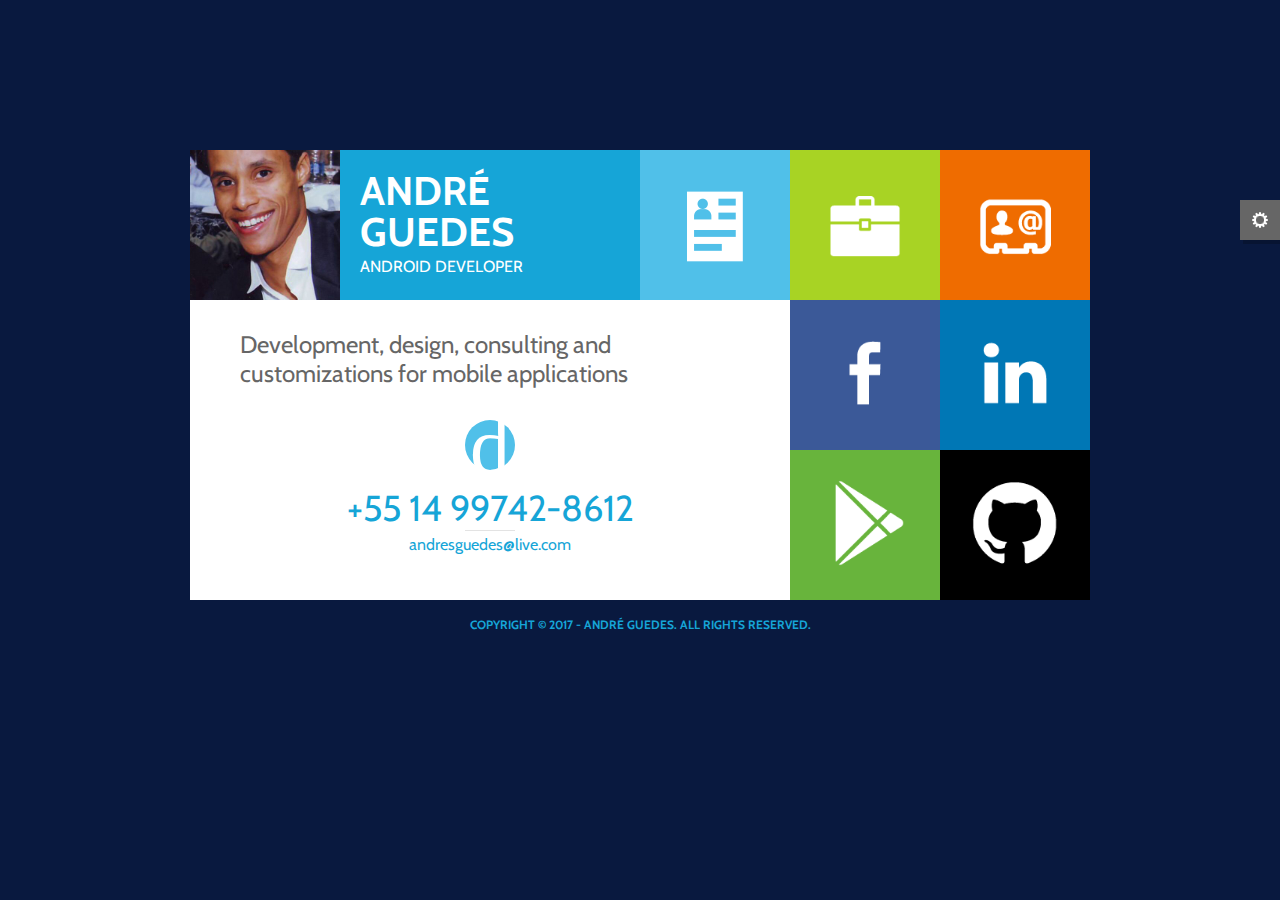
==== commit cd3f90d0: "Ajustes nos links principais" ====
--- a/index.html
+++ b/index.html
@@ -41,9 +41,9 @@
 							</div>
 						</a>
 					</li>
-					<li class="profile"><a href="#profile"><span class="icon">a</span></a></li>
-					<li class="portfolio"><a href="#portfolio"><span class="icon">b</span></a></li>
-					<li class="contacts"><a href="#contacts"><span class="icon">c</span></a></li>
+					<li class="profile"><a href="#profile"><span class="icon1"><img src="images/resume.png" height="100" width="100" alt="Resume"></span></a></li>
+					<li class="portfolio"><a href="#portfolio"><span class="icon"><img src="images/portfolio.png" height="100" width="100" alt="Portfolio"></span></a></li>
+					<li class="contacts"><a href="#contacts"><span class="icon"><img src="images/contact.png" height="100" width="100" alt="Contact"></span></a></li>
 				</ul>
 			</header><!-- /Header -->
 			<div id="main">
@@ -237,8 +237,8 @@
 										<span class="progressbar">
 											<span class="progress" style="background-color: rgb(124, 175, 0);">
 												<span class="caption_wrap">
-													<span class="caption">Wordpress/</span>
-													<span class="value">90%</span>
+													<span class="caption">Android/</span>
+													<span class="value">80%</span>
 												</span>
 											</span>
 										</span>
@@ -247,7 +247,7 @@
 										<span class="progressbar">
 											<span class="progress" style="background-color: rgb(168, 211, 36);">
 												<span class="caption_wrap">
-													<span class="caption">PHP/</span>
+													<span class="caption">Java/</span>
 													<span class="value">80%</span>
 												</span>
 											</span>
@@ -257,8 +257,8 @@
 										<span class="progressbar">
 											<span class="progress" style="background-color: rgb(80, 192, 233);">
 												<span class="caption_wrap">
-													<span class="caption">HTML/</span>
-													<span class="value">99%</span>
+													<span class="caption">Git/</span>
+													<span class="value">65%</span>
 												</span>
 											</span>
 										</span>
@@ -267,8 +267,8 @@
 										<span class="progressbar">
 											<span class="progress" style="background-color: rgb(22, 165, 215);">
 												<span class="caption_wrap">
-													<span class="caption">CSS/</span>
-													<span class="value">90%</span>
+													<span class="caption">Swift iOS/</span>
+													<span class="value">60%</span>
 												</span>
 											</span>
 										</span>
@@ -277,8 +277,8 @@
 										<span class="progressbar">
 											<span class="progress" style="background-color: rgb(73, 124, 240);">
 												<span class="caption_wrap">
-													<span class="caption">MySQL/</span>
-													<span class="value">70%</span>
+													<span class="caption">Ionic/</span>
+													<span class="value">50%</span>
 												</span>
 											</span>
 										</span>
@@ -287,8 +287,8 @@
 										<span class="progressbar">
 											<span class="progress" style="background-color: rgb(152, 118, 252);">
 												<span class="caption_wrap">
-													<span class="caption">JavaScript/</span>
-													<span class="value">60%</span>
+													<span class="caption">Xamarin-C#/</span>
+													<span class="value">40%</span>
 												</span>
 											</span>
 										</span>
@@ -298,7 +298,7 @@
 							<!-- /Skills widget -->
 							<!-- Skills widget -->
 							<aside class="widget-odd widget widget_skills">
-								<h3 class="widget_title">Graphic Skills</h3>
+								<h3 class="widget_title">Architeture Skills</h3>
 								<div class="widget_inner">
 									<div class="skills_row odd first">
 										<span class="progressbar">
--- a/css/style.css
+++ b/css/style.css
@@ -194,7 +194,7 @@
 }
 #nav_tabs li a:hover,
 #nav_tabs li.current a {
-	background: #fff !important;
+	background: #ccc !important;
 }
 #nav_tabs li a span {
 	font-size: 100px;
@@ -202,12 +202,12 @@
 	display: block;
 	position: absolute;
 	top: 26px;
-	left: 47px;
+	left: 25px;
 	overflow: hidden;
 	font-weight: normal;
 }
 #nav_tabs li.portfolio a span {top: 25px;}
-#nav_tabs li.contacts a span {left: 50px;}
+#nav_tabs li.contacts a span {left: 25px;}
 #nav_tabs li a:hover,
 #nav_tabs li.current a {
 	color: #ccc;
@@ -368,7 +368,7 @@
 	background: #000000;
 }
 #splash .social_links ul li a:hover {
-	background: #fff;
+	background: #ccc;
 	color: #ccc;
 }
 /***/
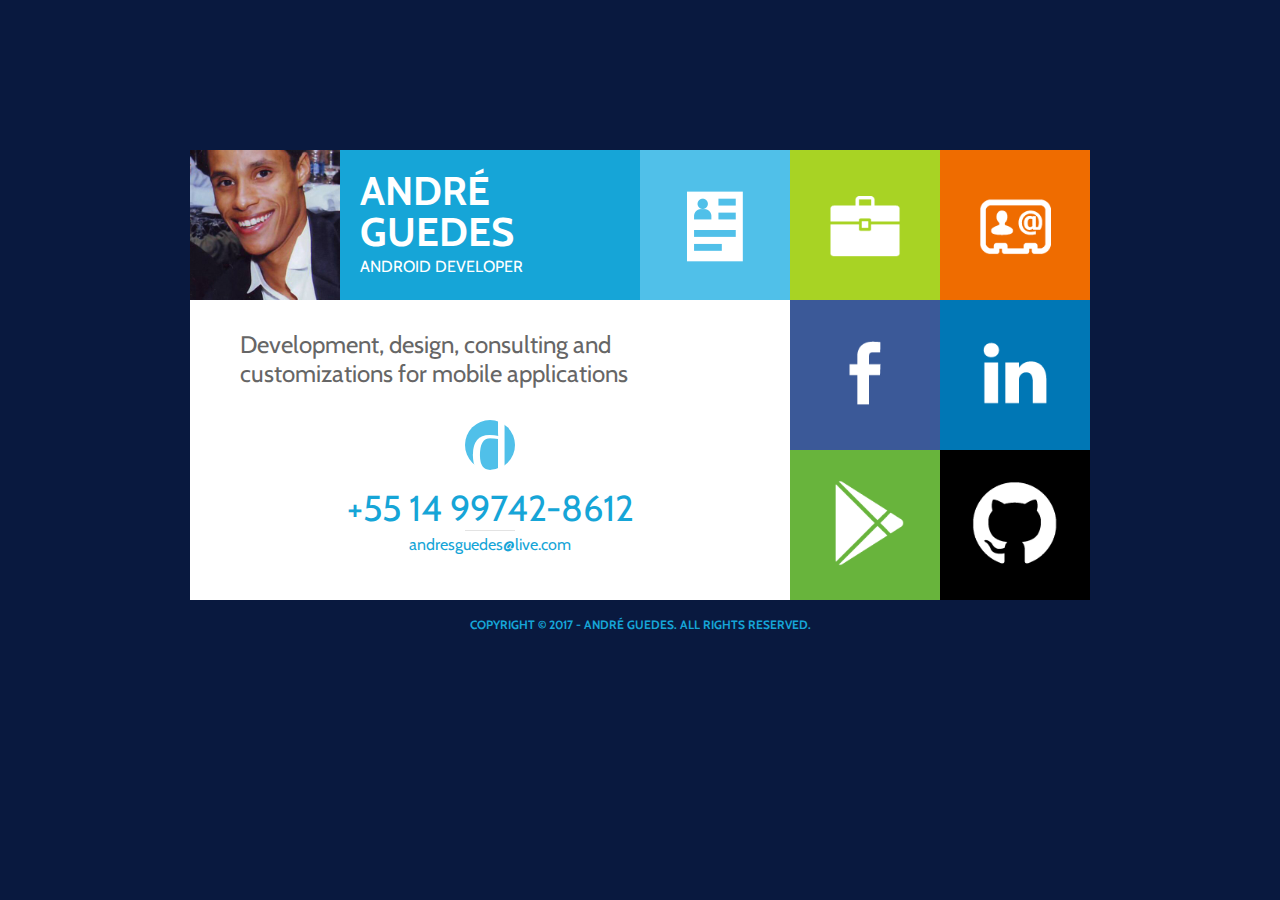
==== commit cf9a7ad9: "Ajustes" ====
--- a/index.html
+++ b/index.html
@@ -237,7 +237,7 @@
 										<span class="progressbar">
 											<span class="progress" style="background-color: rgb(124, 175, 0);">
 												<span class="caption_wrap">
-													<span class="caption">Android/</span>
+													<span class="caption">Android - </span>
 													<span class="value">80%</span>
 												</span>
 											</span>
@@ -247,7 +247,7 @@
 										<span class="progressbar">
 											<span class="progress" style="background-color: rgb(168, 211, 36);">
 												<span class="caption_wrap">
-													<span class="caption">Java/</span>
+													<span class="caption">Java - </span>
 													<span class="value">80%</span>
 												</span>
 											</span>
@@ -257,7 +257,7 @@
 										<span class="progressbar">
 											<span class="progress" style="background-color: rgb(80, 192, 233);">
 												<span class="caption_wrap">
-													<span class="caption">Git/</span>
+													<span class="caption">Git - </span>
 													<span class="value">65%</span>
 												</span>
 											</span>
@@ -267,7 +267,7 @@
 										<span class="progressbar">
 											<span class="progress" style="background-color: rgb(22, 165, 215);">
 												<span class="caption_wrap">
-													<span class="caption">Swift iOS/</span>
+													<span class="caption">Swift iOS - </span>
 													<span class="value">60%</span>
 												</span>
 											</span>
@@ -277,8 +277,8 @@
 										<span class="progressbar">
 											<span class="progress" style="background-color: rgb(73, 124, 240);">
 												<span class="caption_wrap">
-													<span class="caption">Ionic/</span>
-													<span class="value">50%</span>
+													<span class="caption">Ionic - </span>
+													<span class="value">40%</span>
 												</span>
 											</span>
 										</span>
@@ -287,8 +287,8 @@
 										<span class="progressbar">
 											<span class="progress" style="background-color: rgb(152, 118, 252);">
 												<span class="caption_wrap">
-													<span class="caption">Xamarin-C#/</span>
-													<span class="value">40%</span>
+													<span class="caption">Xamarin-C# - </span>
+													<span class="value">30%</span>
 												</span>
 											</span>
 										</span>
@@ -304,8 +304,8 @@
 										<span class="progressbar">
 											<span class="progress" style="background-color: rgb(152, 118, 252);">
 												<span class="caption_wrap">
-													<span class="caption">Adobe Photoshop/</span>
-													<span class="value">99%</span>
+													<span class="caption">MVP - </span>
+													<span class="value">70%</span>
 												</span>
 											</span>
 										</span>
@@ -314,8 +314,8 @@
 										<span class="progressbar">
 											<span class="progress" style="background-color: rgb(196, 118, 245);">
 												<span class="caption_wrap">
-													<span class="caption">Adobe Illustrator/</span>
-													<span class="value">80%</span>
+													<span class="caption">SOLID - </span>
+													<span class="value">60%</span>
 												</span>
 											</span>
 										</span>
@@ -324,28 +324,8 @@
 										<span class="progressbar">
 											<span class="progress" style="background-color: rgb(240, 73, 73);">
 												<span class="caption_wrap">
-													<span class="caption">Adobe Indesign/</span>
-													<span class="value">70%</span>
-												</span>
-											</span>
-										</span>
-									</div>
-									<div class="skills_row even">
-										<span class="progressbar">
-											<span class="progress" style="background-color: rgb(255, 143, 69);">
-												<span class="caption_wrap">
-													<span class="caption">Corel Draw/</span>
+													<span class="caption">Design Patterns - </span>
 													<span class="value">60%</span>
-												</span>
-											</span>
-										</span>
-									</div>
-									<div class="skills_row even">
-										<span class="progressbar">
-											<span class="progress" style="background-color: rgb(249, 196, 54);">
-												<span class="caption_wrap">
-													<span class="caption">3D Max/</span>
-													<span class="value">50%</span>
 												</span>
 											</span>
 										</span>
@@ -355,8 +335,7 @@
 							<!-- /Skills widget -->
 						</div>
 						<div class="resume_buttons">
-							<a href="#" class="button_link download"><span>Download</span></a>
-							<a href="print.html" class="button_link"><span>Print</span></a>
+							<a download="AndreGuedes.pdf" href="files/André Guedes.pdf" class="button_link download"><span>Download</span></a>
 						</div>
 					</div><!-- /Resume Section -->
 					
@@ -726,33 +705,6 @@
 				  	setColorPicker('bg_col');
 				});
 			</script>
-			<div id="opt_block">
-				<div class="opt_header">
-					<span></span>
-				</div>
-				<div class="opt_row bg_color">
-					<h3>background color:</h3>
-					<div id="bg_col" class="colorSelector"></div>
-				</div>
-				<div class="opt_row bg_pat">
-					<h3>Background Pattern:</h3>
-					<ul class="patterns_select">
-						<li><a href="#"><img src="assets/patterns/pattern1.png" alt=""></a></li>
-						<li><a href="#"><img src="assets/patterns/pattern2.png" alt=""></a></li>
-						<li><a href="#"><img src="assets/patterns/pattern3.jpg" alt=""></a></li>
-						<li><a href="#"><img src="assets/patterns/pattern4.png" alt=""></a></li>
-						<li><a href="#"><img src="assets/patterns/pattern5.png" alt=""></a></li>
-					</ul>
-				</div>
-				<div class="opt_row bg_img">
-					<h3>Background Image:</h3>
-					<ul class="bg_select">
-						<li><a href="#"><img src="assets/bg1.jpg" alt=""></a></li>
-						<li><a href="#"><img src="assets/bg2.jpg" alt=""></a></li>
-						<li><a href="#"><img src="assets/bg3.jpg" alt=""></a></li>
-					</ul>
-				</div>
-			</div>
 		</div><!--/Page-->
 	</body>
 </html>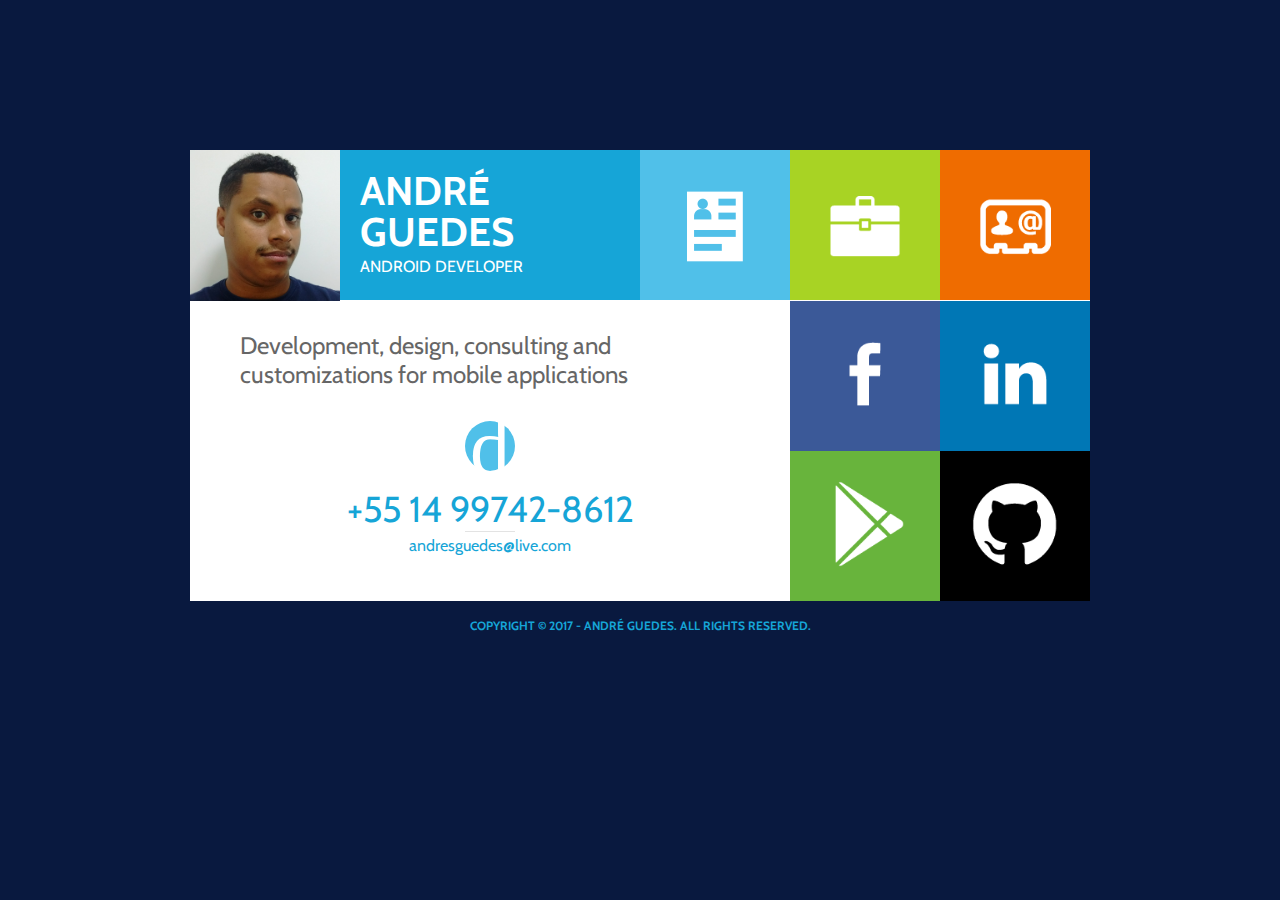
==== commit c4b09026: "Changing experience" ====
--- a/index.html
+++ b/index.html
@@ -80,8 +80,31 @@
 							<!-- Resume Post -->
 							<article class="post resume_post resume_post_1 first odd">
 								<div class="resume_period category1">
+									<span class="period_from">10/17</span>
+									<div class="period_to period_present">PRESENT</div>
+								</div>
+								<div class="extra_wrap">
+									<div class="resume_header">
+										<h4 class="post_title">
+											<span class="post_title_icon category1 icon2"></span>
+											Kanamobi - São Paulo - SP
+										</h4>
+										<h5 class="resume_position category1">
+											<span class="icon icon2"></span>
+											Android Developer
+										</h5>
+									</div>
+									<div class="resume_content">
+										<p>Implementations using Retrofit 2, Dagger2, Picasso, JUnit, Espresso, Firebase, among other libraries;</p>
+										<p>Android projects - Pernambucanas</p>
+									</div>
+								</div>
+							</article>
+							<!-- Resume Post -->
+							<article class="post resume_post resume_post_1 first odd">
+								<div class="resume_period category1">
 									<span class="period_from">05/16</span>
-									<div class="period_to period_present">PRESENT</div>
+									<div class="period_to">09/17</div>
 								</div>
 								<div class="extra_wrap">
 									<div class="resume_header">
@@ -95,7 +118,7 @@
 										</h5>
 									</div>
 									<div class="resume_content">
-										<p>Android projects - GuiaFolha SP, Agillitas, Banco Rendimento, Codepe, RecyCard, PagNatura UOL, SACI (Usina Guarani), TopSeller (Aliança Atac.), ProCruza (CTC)<br><br>iOS project - PagNatura UOL</p>
+										<p>Android projects - GuiaFolha SP, Agillitas, Banco Rendimento, Codepe, RecyCard, PagNatura UOL, SACI (Usina Guarani), TopSeller (Aliança Atac.), ProCruza (CTC), Trokey<br><br>iOS project - PagNatura UOL, Trokey</p>
 									</div>
 								</div>
 							</article>
@@ -568,13 +591,13 @@
 					<div id="contacts" class="tab_content"><!-- Contacts Section -->
 						<script type="text/javascript">
 					    	jQuery(document).ready(function(){
-								googlemap_init(jQuery("#gmap").get(0), "Avenida Nossa Senhora das Graças, 660 - Araraquara - SP - Brasil");
+								googlemap_init(jQuery("#gmap").get(0), "Rua Ciro Costa, 110 - Perdizes - São Paulo - SP - Brasil");
 					    	});
 						</script>
 						<div class="map_wrap">
 							<div class="map_overlay"></div>
 							<div class="address_block">
-								Avenida Nossa Senhora das Graças, 660 - Araraquara - SP - Brasil
+								Rua Ciro Costa, 110 - Perdizes - São Paulo - SP - Brasil
 							</div>
 							<div id="gmap" class="sc_googlemap" style="width:100%; height:300px;"></div>
 						</div>
